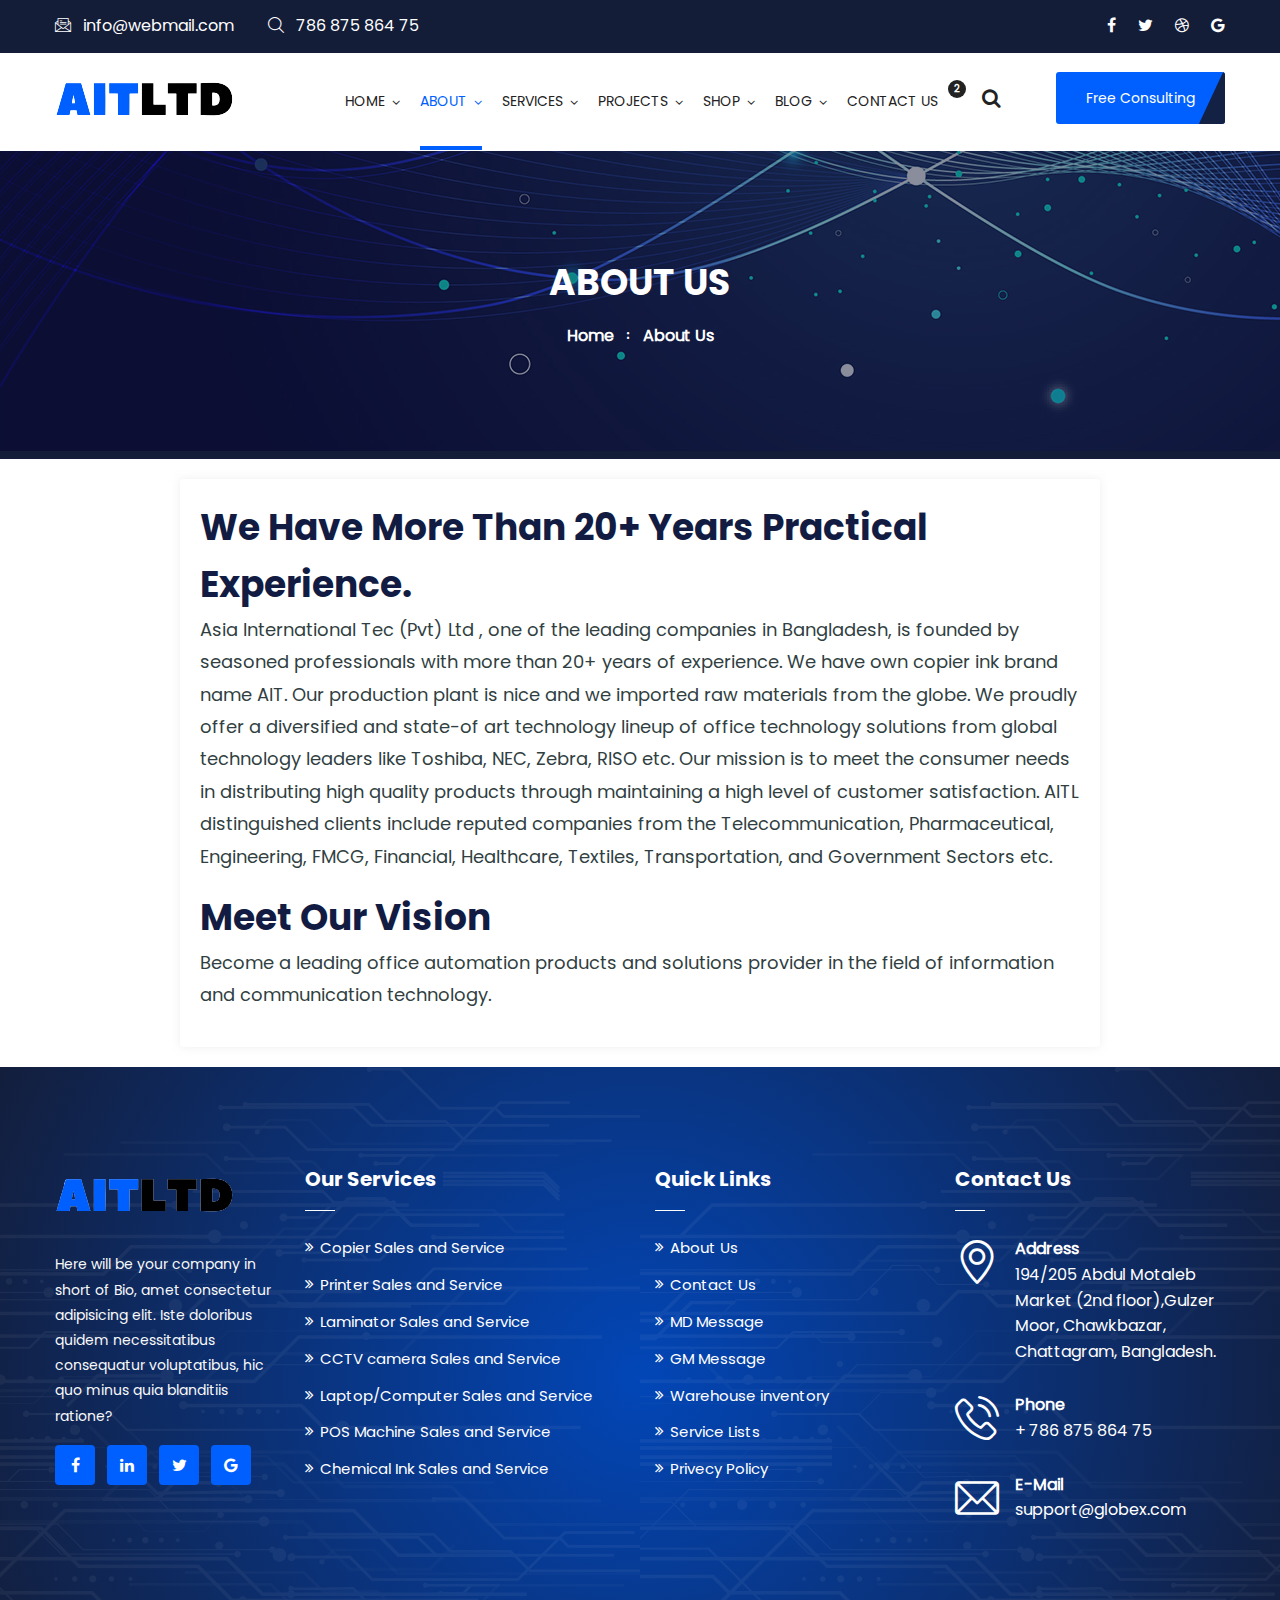
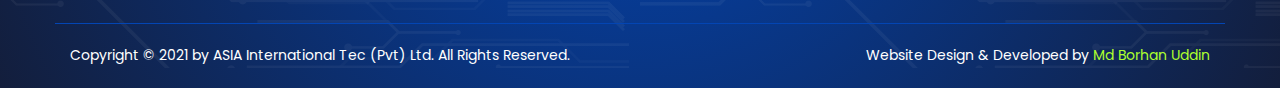
==== about-details.html @ ee3c51fe "starter" ====
<!DOCTYPE html>
<html>
<head>
<meta charset="utf-8">
<title>Globex HTML-5 Template | About Us</title>
<!-- Stylesheets -->
<link href="css/bootstrap.css" rel="stylesheet">
<link href="css/style.css" rel="stylesheet">
<link href="css/responsive.css" rel="stylesheet">
<link rel="stylesheet" href="flaticon/flaticon.css">

<!-- Color Switcher Mockup -->
<link href="css/color-switcher-design.css" rel="stylesheet">

<!-- Color Themes -->
<link id="theme-color-file" href="css/color-themes/default-theme.css" rel="stylesheet">

<link rel="shortcut icon" href="images/favicon.png" type="image/x-icon">
<link rel="icon" href="images/favicon.png" type="image/x-icon">

<!-- Responsive -->
<meta http-equiv="X-UA-Compatible" content="IE=edge">
<meta name="viewport" content="width=device-width, initial-scale=1.0, maximum-scale=1.0, user-scalable=0">

<!--[if lt IE 9]><script src="https://cdnjs.cloudflare.com/ajax/libs/html5shiv/3.7.3/html5shiv.js"></script><![endif]-->
<!--[if lt IE 9]><script src="js/respond.js"></script><![endif]-->
</head>

<body class="hidden-bar-wrapper">

<div class="page-wrapper">
 	
    <!-- Preloader -->
    <div class="preloader"></div>
 	
 	<!-- Main Header-->
    <header class="main-header header-style-one">
    	
		<!-- Header Top -->
        <div class="header-top">
            <div class="auto-container">
                <div class="clearfix">
					<!-- Top Left -->
					<div class="top-left">
						<!-- Info List -->
						<ul class="info-list">
							<li><a href="mailto:info@webmail.com"><span class="icon flaticon-email"></span> info@webmail.com</a></li>
							<li><a href="tel:786-875-864-75"><span class="icon flaticon-telephone"></span> 786 875 864 75</a></li>
						</ul>
					</div>
					
					<!-- Top Right -->
                    <div class="top-right pull-right">
						<!-- Social Box -->
						<ul class="social-box">
							<li><a href="#" class="fa fa-facebook-f"></a></li>
							<li><a href="#" class="fa fa-twitter"></a></li>
							<li><a href="#" class="fa fa-dribbble"></a></li>
							<li><a href="#" class="fa fa-google"></a></li>
						</ul>
                    </div>
					
                </div>
            </div>
        </div>
		
		<!--Header-Upper-->
        <div class="header-upper">
        	<div class="auto-container clearfix">
            	
				<div class="pull-left logo-box">
					<div class="logo"><a href="index.html"><img src="images/logo.png" alt="" title=""></a></div>
				</div>
				
				<div class="nav-outer clearfix">
					<!--Mobile Navigation Toggler-->
					<div class="mobile-nav-toggler"><span class="icon flaticon-menu"></span></div>
					<!-- Main Menu -->
					<nav class="main-menu navbar-expand-md">
						<div class="navbar-header">
							<!-- Toggle Button -->    	
							<button class="navbar-toggler" type="button" data-toggle="collapse" data-target="#navbarSupportedContent" aria-controls="navbarSupportedContent" aria-expanded="false" aria-label="Toggle navigation">
								<span class="icon-bar"></span>
								<span class="icon-bar"></span>
								<span class="icon-bar"></span>
							</button>
						</div>
						
						<div class="navbar-collapse collapse clearfix" id="navbarSupportedContent">
							<ul class="navigation clearfix">
								<li class="dropdown"><a href="#">Home</a>
									<ul>
										<li class="dropdown"><a href="#">Home Pages</a>
											<ul>
												<li><a href="index.html">Home Page 01</a></li>
												<li><a href="index-2.html">Home Page 02</a></li>
												<li><a href="index-3.html">Home Page 03</a></li>
											</ul>
										</li>
										<li class="dropdown"><a href="#">Header styles</a>
											<ul>
												<li><a href="index.html">Header Style 01</a></li>
												<li><a href="index-2.html">Header Style 02</a></li>
												<li><a href="index-3.html">Header Style 03</a></li>
												<li><a href="index-4.html">Header Style 04</a></li>
												<li><a href="index-5.html">Header Style 05</a></li>
												<li><a href="index-6.html">Header Style 06</a></li>
											</ul>
										</li>
									</ul>
								</li>
								<li class="current dropdown"><a href="#">About</a>
									<ul>
										<li><a href="about.html">About Us</a></li>
										<li><a href="faq.html">Faq</a></li>
										<li><a href="price.html">Price</a></li>
										<li><a href="team.html">Team</a></li>
										<li><a href="testimonial.html">Testimonial</a></li>
										<li><a href="comming-soon.html">Comming Soon</a></li>
									</ul>
								</li>
								<li class="dropdown"><a href="#">Services</a>
									<ul>
										<li><a href="services.html">Services</a></li>
										<li><a href="services-detail.html">Services Detail</a></li>
									</ul>
								</li>
								<li class="dropdown"><a href="#">Projects</a>
									<ul>
										<li><a href="projects.html">Projects</a></li>
										<li><a href="projects-detail.html">Projects Detail</a></li>
									</ul>
								</li>
								<li class="dropdown"><a href="#">Shop</a>
									<ul>
										<li><a href="shop.html">Our Products</a></li>
										<li><a href="shop-single.html">Product Single</a></li>
										<li><a href="shopping-cart.html">Shopping Cart</a></li>
										<li><a href="checkout.html">Checkout</a></li>
										<li><a href="account.html">Account</a></li>
									</ul>
								</li>
								<li class="dropdown"><a href="#">Blog</a>
									<ul>
										<li><a href="blog.html">Our Blog</a></li>
										<li><a href="blog-classic.html">Blog Classic</a></li>
										<li><a href="news-detail.html">Blog Single</a></li>
										<li><a href="not-found.html">Not Found</a></li>
									</ul>
								</li>
								<li><a href="contact.html">Contact us</a></li>
							</ul>
						</div>
					</nav>
					
					<!-- Main Menu End-->
					<div class="outer-box clearfix">
					
						<!-- Cart Box -->
						<div class="cart-box">
							<div class="dropdown">
								<button class="cart-box-btn dropdown-toggle" type="button" id="dropdownMenu1" data-toggle="dropdown" aria-haspopup="true" aria-expanded="false"><span class="flaticon-shopping-bag-1"></span><span class="total-cart">2</span></button>
								<div class="dropdown-menu pull-right cart-panel" aria-labelledby="dropdownMenu1">

									<div class="cart-product">
										<div class="inner">
											<div class="cross-icon"><span class="icon fa fa-remove"></span></div>
											<div class="image"><img src="images/resource/post-thumb-1.jpg" alt="" /></div>
											<h3><a href="shop-single.html">Flying Ninja</a></h3>
											<div class="quantity-text">Quantity 1</div>
											<div class="price">$99.00</div>
										</div>
									</div>
									<div class="cart-product">
										<div class="inner">
											<div class="cross-icon"><span class="icon fa fa-remove"></span></div>
											<div class="image"><img src="images/resource/post-thumb-2.jpg" alt="" /></div>
											<h3><a href="shop-single.html">Patient Ninja</a></h3>
											<div class="quantity-text">Quantity 1</div>
											<div class="price">$99.00</div>
										</div>
									</div>
									<div class="cart-total">Sub Total: <span>$198</span></div>
									<ul class="btns-boxed">
										<li><a href="shoping-cart.html">View Cart</a></li>
										<li><a href="checkout.html">CheckOut</a></li>
									</ul>

								</div>
							</div>
						</div>
						
						<!-- Search Btn -->
						<div class="search-box-btn search-box-outer"><span class="icon fa fa-search"></span></div>
						
						<!-- Nav Btn -->
						<div class="nav-btn navSidebar-button"><span class="icon flaticon-menu-2"></span></div>
						
						<!-- Quote Btn -->
						<div class="btn-box">
							<a href="contact.html" class="theme-btn btn-style-one"><span class="txt">Free Consulting</span></a>
						</div>
							
					</div>
				</div>
				
            </div>
        </div>
        <!--End Header Upper-->
        
		<!-- Sticky Header  -->
        <div class="sticky-header">
            <div class="auto-container clearfix">
                <!--Logo-->
                <div class="logo pull-left">
                    <a href="index.html" title=""><img src="images/logo-small.png" alt="" title=""></a>
                </div>
                <!--Right Col-->
                <div class="pull-right">
                    <!-- Main Menu -->
                    <nav class="main-menu">
                        <!--Keep This Empty / Menu will come through Javascript-->
                    </nav><!-- Main Menu End-->
					
					<!-- Main Menu End-->
					<div class="outer-box clearfix">
					
						<!-- Cart Box -->
						<div class="cart-box">
							<div class="dropdown">
								<button class="cart-box-btn dropdown-toggle" type="button" id="dropdownMenu2" data-toggle="dropdown" aria-haspopup="true" aria-expanded="false"><span class="flaticon-shopping-bag-1"></span><span class="total-cart">2</span></button>
								<div class="dropdown-menu pull-right cart-panel" aria-labelledby="dropdownMenu2">

									<div class="cart-product">
										<div class="inner">
											<div class="cross-icon"><span class="icon fa fa-remove"></span></div>
											<div class="image"><img src="images/resource/post-thumb-1.jpg" alt="" /></div>
											<h3><a href="shop-single.html">Flying Ninja</a></h3>
											<div class="quantity-text">Quantity 1</div>
											<div class="price">$99.00</div>
										</div>
									</div>
									<div class="cart-product">
										<div class="inner">
											<div class="cross-icon"><span class="icon fa fa-remove"></span></div>
											<div class="image"><img src="images/resource/post-thumb-2.jpg" alt="" /></div>
											<h3><a href="shop-single.html">Patient Ninja</a></h3>
											<div class="quantity-text">Quantity 1</div>
											<div class="price">$99.00</div>
										</div>
									</div>
									<div class="cart-total">Sub Total: <span>$198</span></div>
									<ul class="btns-boxed">
										<li><a href="shoping-cart.html">View Cart</a></li>
										<li><a href="checkout.html">CheckOut</a></li>
									</ul>

								</div>
							</div>
						</div>
						
						<!-- Search Btn -->
						<div class="search-box-btn search-box-outer"><span class="icon fa fa-search"></span></div>
						
						<!-- Nav Btn -->
						<div class="nav-btn navSidebar-button"><span class="icon flaticon-menu"></span></div>
						
					</div>
					
                </div>
            </div>
        </div><!-- End Sticky Menu -->
    
		<!-- Mobile Menu  -->
        <div class="mobile-menu">
            <div class="menu-backdrop"></div>
            <div class="close-btn"><span class="icon flaticon-multiply"></span></div>
            
            <nav class="menu-box">
                <div class="nav-logo"><a href="index.html"><img src="images/logo.png" alt="" title=""></a></div>
                <div class="menu-outer"><!--Here Menu Will Come Automatically Via Javascript / Same Menu as in Header--></div>
            </nav>
        </div><!-- End Mobile Menu -->
	
    </header>
    <!-- End Main Header -->
	
	
	<!--Page Title-->
    <section class="page-title">
		<div class="pattern-layer-one" style="background-image: url(images/background/pattern-16.png)"></div>
    	<div class="auto-container">
			<h2>About us</h2>
			<ul class="page-breadcrumb">
				<li><a href="index.html">home</a></li>
				<li>About us</li>
			</ul>
        </div>
    </section>
    <!--End Page Title-->

    <!-- Page body area -->
    <section class="page-body-section">
        <div class="container">
            <div class="row">
                <div class="col-md-10 mx-auto">
                    <div class="page-body-wrapper">
                        <h2>We Have More Than 20+ Years Practical Experience.</h2>
						<p>
							Asia International Tec (Pvt) Ltd , one of the leading companies in Bangladesh, is founded by seasoned professionals with more than 20+ years of experience.

							We have own copier ink brand name AIT.  Our production plant is nice and we imported raw materials from the globe. 

							We proudly offer a diversified and state-of art technology lineup of office technology solutions from global technology leaders like Toshiba, NEC, Zebra, RISO etc. 

							Our mission is to meet the consumer needs in distributing high quality products through maintaining a high level of customer satisfaction.

							AITL distinguished clients include reputed companies from the Telecommunication, Pharmaceutical, Engineering, FMCG, Financial, Healthcare, Textiles, Transportation, and Government Sectors etc.
						</p>

						<h2>Meet Our Vision</h2>
						<p>
							Become a leading office automation products and solutions provider in the field of information and communication technology.
						</p>

                    </div>
                </div>
            </div>
        </div>
    </section>

		
	<!-- Main Footer -->
    <footer class="main-footer">
		<div class="pattern-layer-one" style="background-image: url(images/background/pattern-7.png)"></div>
		<div class="pattern-layer-two" style="background-image: url(images/background/pattern-8.png)"></div>
		<!--Waves end-->
    	<div class="auto-container">
        	<!--Widgets Section-->
            <div class="widgets-section">
            	<div class="row clearfix">
                	
                    <!-- Column -->
                    <div class="big-column col-lg-6 col-md-12 col-sm-12">
						<div class="row clearfix">
						
                        	<!-- Footer Column -->
                            <div class="footer-column col-lg-5 col-md-6 col-sm-12">
                                <div class="footer-widget logo-widget">
									<div class="logo">
										<a href="index.html"><img src="images/logo.png" alt="" /></a>
									</div>

									<p class="text-light">Here will be your company in short of Bio, amet consectetur adipisicing elit. Iste doloribus quidem necessitatibus consequatur voluptatibus, hic quo minus quia blanditiis ratione?</p>

									<ul class="social-box">
										<li><a href="#" class="fa fa-facebook-f"></a></li>
										<li><a href="#" class="fa fa-linkedin"></a></li>
										<li><a href="#" class="fa fa-twitter"></a></li>
										<li><a href="#" class="fa fa-google"></a></li>
									</ul>
								</div>
							</div>
							
							<!-- Footer Column -->
                            <div class="footer-column col-lg-7 col-md-7 col-sm-12">
                                <div class="footer-widget links-widget">
									<h5>Our Services</h5>
									<ul class="list-link">
										<li><a href="">Copier Sales and Service</a></li>
										<li><a href="">Printer Sales and Service</a></li>
										<li><a href="">Laminator Sales and Service</a></li>
										<li><a href="">CCTV camera Sales and Service</a></li>
										<li><a href="">Laptop/Computer Sales and Service</a></li>
										<li><a href="">POS Machine Sales and Service</a></li>
										<li><a href="">Chemical Ink Sales and Service</a></li>
									</ul>
								</div>
							</div>
							
						</div>
					</div>
					
					<!-- Column -->
                    <div class="big-column col-lg-6 col-md-12 col-sm-12">
						<div class="row clearfix">
							
							<!-- Footer Column -->
							<div class="footer-column col-lg-6 col-md-6 col-sm-12">
								<div class="footer-widget news-widget">
									<h5>Quick Links</h5>
									<ul class="list-link">
										<li><a href="">About Us</a></li>
										<li><a href="">Contact Us</a></li>
										<li><a href="">MD Message</a></li>
										<li><a href="">GM Message</a></li>
										<li><a href="">Warehouse inventory</a></li>
										<li><a href="">Service Lists</a></li>
										<li><a href="">Privecy Policy</a></li>
									</ul>
								</div>
							</div>
							
							<!-- Footer Column -->
							<div class="footer-column col-lg-6 col-md-6 col-sm-12">
								<div class="footer-widget contact-widget">
									<h5>Contact Us</h5>
									<ul>
										<li>
											<span class="icon flaticon-placeholder"></span>
											<strong>Address</strong>
											194/205 Abdul Motaleb Market (2nd floor),Gulzer Moor, Chawkbazar, Chattagram, Bangladesh.
										</li>
										<li>
											<span class="icon flaticon-phone-call"></span>
											<strong>Phone</strong>
											<a href="tel:+786-875-864-75">+ 786 875 864 75</a>
										</li>
										<li>
											<span class="icon flaticon-email-1"></span>
											<strong>E-Mail</strong>
											<a href="mailto:support@globex.com">support@globex.com</a>
										</li>
									</ul>
								</div>
							</div>
							
						</div>
					</div>
					
				</div>
			</div>
			
			<!-- Footer Bottom -->
			<div class="footer-bottom">
				<div class="auto-container">
					<div class="row clearfix">
						<!-- Column -->
						<div class="column col-lg-6 col-md-12 col-sm-12">
							<div class="copyright">Copyright &copy; 2021 by ASIA International Tec (Pvt) Ltd. All Rights Reserved.</div>
						</div>
						<!-- Column -->
						<div class="column col-lg-6 col-md-12 col-sm-12">
							<div class="sitecradit">Website Design & Developed by <a href="https://facebook.com/borhan365?">Md Borhan Uddin</a></div>
						</div>
					</div>
				</div>
			</div>
			
		</div>
	</footer>
	
	
</div>
<!--End pagewrapper-->

<!-- Search Popup -->
<div class="search-popup">
	<button class="close-search style-two"><span class="flaticon-multiply"></span></button>
	<button class="close-search"><i class="fa fa-times" aria-hidden="true"></i></button>
	<form method="post" action="blog.html">
		<div class="form-group">
			<input type="search" name="search-field" value="" placeholder="Search Here" required="">
			<button type="submit"><i class="fa fa-search"></i></button>
		</div>
	</form>
</div>
<!-- End Header Search -->

<!--Scroll to top-->
<div class="scroll-to-top scroll-to-target" data-target="html"><span class="fa fa-arrow-up"></span></div>

<script src="js/jquery.js"></script>
<script src="js/popper.min.js"></script>
<script src="js/bootstrap.min.js"></script>
<script src="js/jquery.mCustomScrollbar.concat.min.js"></script>
<script src="js/jquery.fancybox.js"></script>
<script src="js/appear.js"></script>
<script src="js/parallax.min.js"></script>
<script src="js/tilt.jquery.min.js"></script>
<script src="js/jquery.paroller.min.js"></script>
<script src="js/owl.js"></script>
<script src="js/wow.js"></script>
<script src="js/nav-tool.js"></script>
<script src="js/jquery-ui.js"></script>
<script src="js/script.js"></script>
<script src="js/color-settings.js"></script>

</body>
</html>
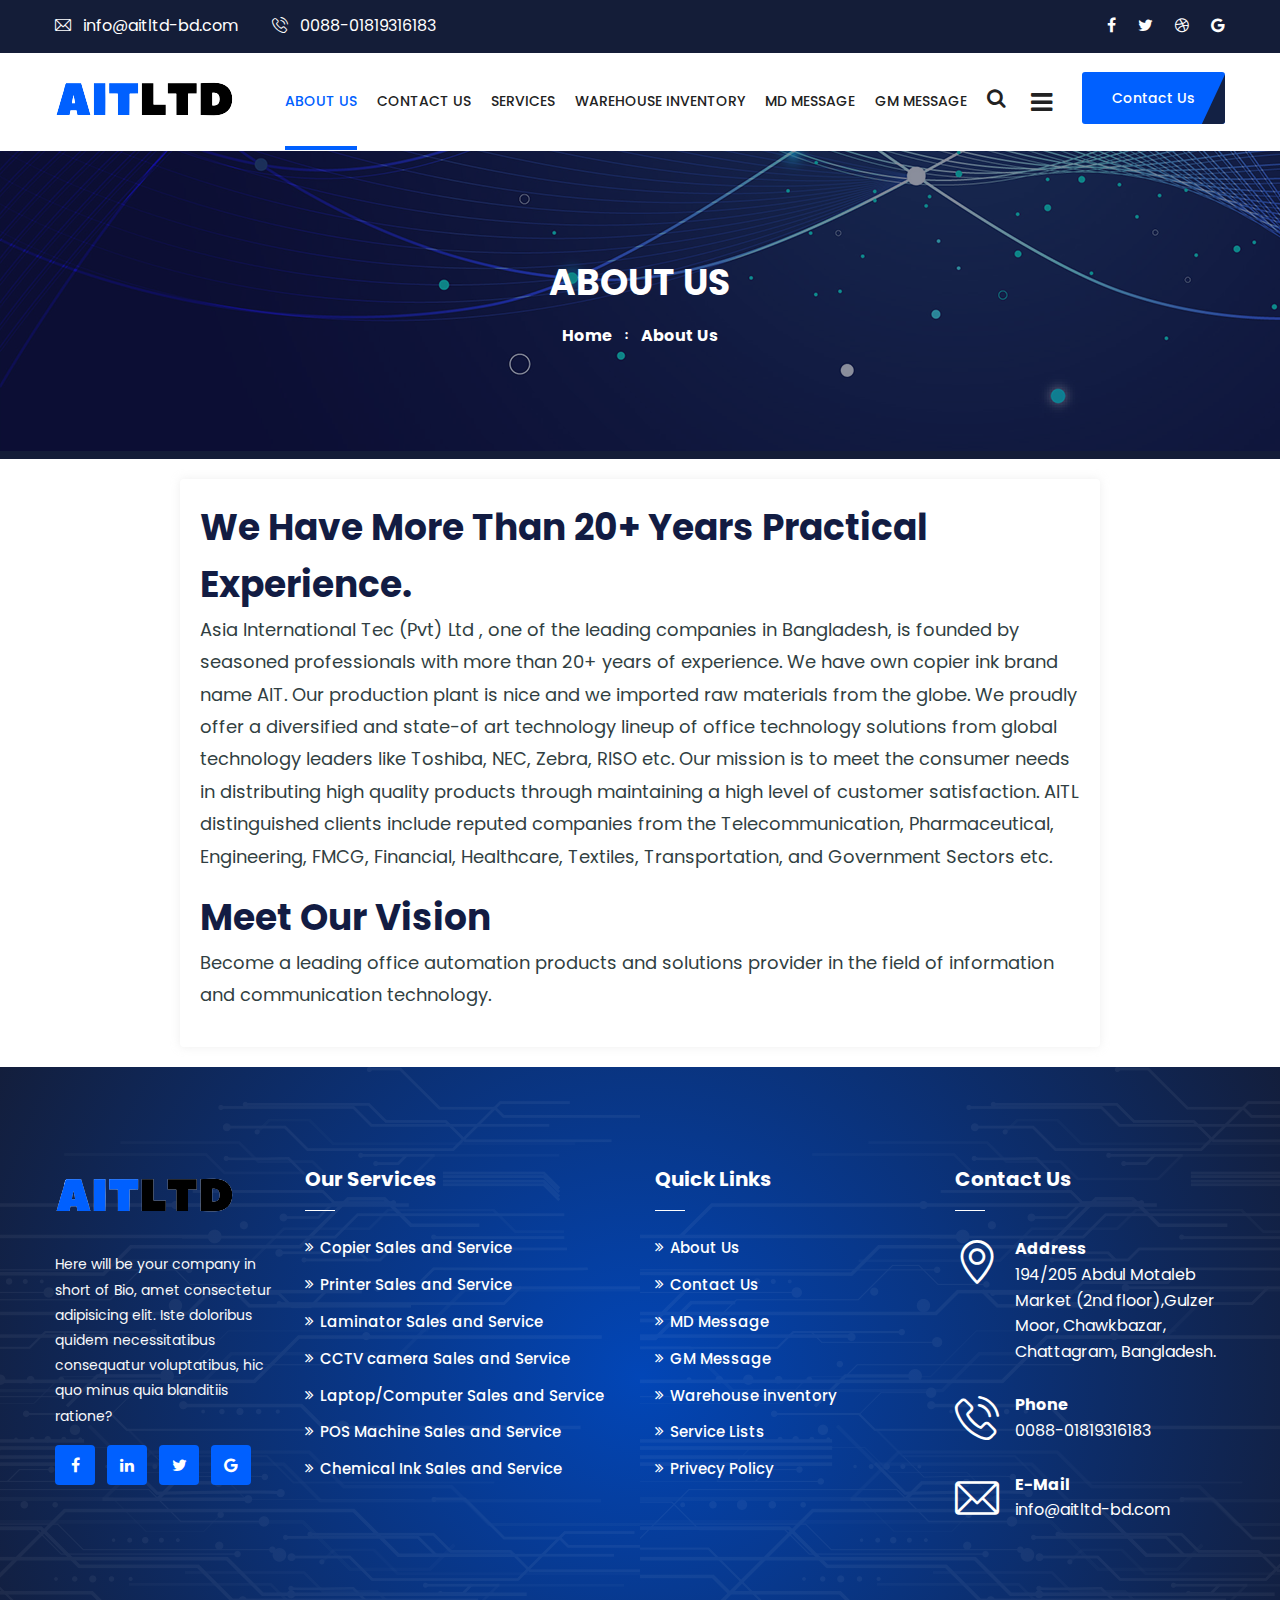
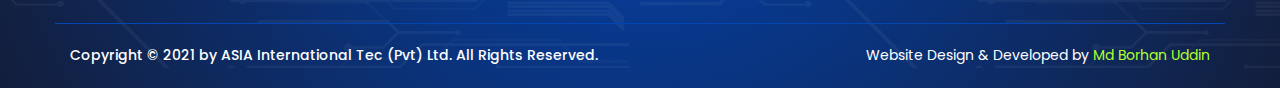
==== commit d756b809: "change header and footer data" ====
--- a/about-details.html
+++ b/about-details.html
@@ -3,15 +3,22 @@
 <html>
 <head>
 <meta charset="utf-8">
-<title>Globex HTML-5 Template | About Us</title>
+<title>ASIA International Tec (Pvt) Ltd</title>
 <!-- Stylesheets -->
 <link href="css/bootstrap.css" rel="stylesheet">
 <link href="css/style.css" rel="stylesheet">
 <link href="css/responsive.css" rel="stylesheet">
+
 <link rel="stylesheet" href="flaticon/flaticon.css">
+
+<link rel="preconnect" href="https://fonts.gstatic.com">
+<link href="https://fonts.googleapis.com/css2?family=Poppins:wght@200;300;400;500;600;700;800&display=swap" rel="stylesheet">
 
 <!-- Color Switcher Mockup -->
 <link href="css/color-switcher-design.css" rel="stylesheet">
+
+<!-- icon -->
+<!-- <link rel="stylesheet" href="css/all.min.css"> -->
 
 <!-- Color Themes -->
 <link id="theme-color-file" href="css/color-themes/default-theme.css" rel="stylesheet">
@@ -45,8 +52,8 @@
 					<div class="top-left">
 						<!-- Info List -->
 						<ul class="info-list">
-							<li><a href="mailto:info@webmail.com"><span class="icon flaticon-email"></span> info@webmail.com</a></li>
-							<li><a href="tel:786-875-864-75"><span class="icon flaticon-telephone"></span> 786 875 864 75</a></li>
+							<li><a href="mailto:info@aitltd-bd.com"><span class="icon flaticon-email-1"></span> info@aitltd-bd.com</a></li>
+							<li><a href="tel:0088-01819316183"><span class="icon flaticon-phone-call"></span> 0088-01819316183</a></li>
 						</ul>
 					</div>
 					
@@ -67,7 +74,8 @@
 		
 		<!--Header-Upper-->
         <div class="header-upper">
-        	<div class="auto-container clearfix">
+        	<div class="auto-container clearfix mobileStyle">
+
             	
 				<div class="pull-left logo-box">
 					<div class="logo"><a href="index.html"><img src="images/logo.png" alt="" title=""></a></div>
@@ -75,7 +83,9 @@
 				
 				<div class="nav-outer clearfix">
 					<!--Mobile Navigation Toggler-->
-					<div class="mobile-nav-toggler"><span class="icon flaticon-menu"></span></div>
+					<div class="mobile-nav-toggler">
+						<img src="images/icons/menu.svg" alt="">
+					</div>
 					<!-- Main Menu -->
 					<nav class="main-menu navbar-expand-md">
 						<div class="navbar-header">
@@ -89,117 +99,32 @@
 						
 						<div class="navbar-collapse collapse clearfix" id="navbarSupportedContent">
 							<ul class="navigation clearfix">
-								<li class="dropdown"><a href="#">Home</a>
-									<ul>
-										<li class="dropdown"><a href="#">Home Pages</a>
-											<ul>
-												<li><a href="index.html">Home Page 01</a></li>
-												<li><a href="index-2.html">Home Page 02</a></li>
-												<li><a href="index-3.html">Home Page 03</a></li>
-											</ul>
-										</li>
-										<li class="dropdown"><a href="#">Header styles</a>
-											<ul>
-												<li><a href="index.html">Header Style 01</a></li>
-												<li><a href="index-2.html">Header Style 02</a></li>
-												<li><a href="index-3.html">Header Style 03</a></li>
-												<li><a href="index-4.html">Header Style 04</a></li>
-												<li><a href="index-5.html">Header Style 05</a></li>
-												<li><a href="index-6.html">Header Style 06</a></li>
-											</ul>
-										</li>
-									</ul>
+								<li class="current "><a href="about.html">About Us</a>
 								</li>
-								<li class="current dropdown"><a href="#">About</a>
-									<ul>
-										<li><a href="about.html">About Us</a></li>
-										<li><a href="faq.html">Faq</a></li>
-										<li><a href="price.html">Price</a></li>
-										<li><a href="team.html">Team</a></li>
-										<li><a href="testimonial.html">Testimonial</a></li>
-										<li><a href="comming-soon.html">Comming Soon</a></li>
-									</ul>
+								<li class=""><a href="contact.html">Contact Us</a>
 								</li>
-								<li class="dropdown"><a href="#">Services</a>
-									<ul>
-										<li><a href="services.html">Services</a></li>
-										<li><a href="services-detail.html">Services Detail</a></li>
-									</ul>
+								<li class=""><a href="services.html">Services</a>
 								</li>
-								<li class="dropdown"><a href="#">Projects</a>
-									<ul>
-										<li><a href="projects.html">Projects</a></li>
-										<li><a href="projects-detail.html">Projects Detail</a></li>
-									</ul>
+								<li class=""><a href="inventory.html">Warehouse inventory</a>
 								</li>
-								<li class="dropdown"><a href="#">Shop</a>
-									<ul>
-										<li><a href="shop.html">Our Products</a></li>
-										<li><a href="shop-single.html">Product Single</a></li>
-										<li><a href="shopping-cart.html">Shopping Cart</a></li>
-										<li><a href="checkout.html">Checkout</a></li>
-										<li><a href="account.html">Account</a></li>
-									</ul>
-								</li>
-								<li class="dropdown"><a href="#">Blog</a>
-									<ul>
-										<li><a href="blog.html">Our Blog</a></li>
-										<li><a href="blog-classic.html">Blog Classic</a></li>
-										<li><a href="news-detail.html">Blog Single</a></li>
-										<li><a href="not-found.html">Not Found</a></li>
-									</ul>
-								</li>
-								<li><a href="contact.html">Contact us</a></li>
+								<li><a href="md-message.html">MD Message</a></li>
+								<li><a href="gm-message.html">GM Message</a></li>
 							</ul>
 						</div>
 					</nav>
 					
 					<!-- Main Menu End-->
-					<div class="outer-box clearfix">
-					
-						<!-- Cart Box -->
-						<div class="cart-box">
-							<div class="dropdown">
-								<button class="cart-box-btn dropdown-toggle" type="button" id="dropdownMenu1" data-toggle="dropdown" aria-haspopup="true" aria-expanded="false"><span class="flaticon-shopping-bag-1"></span><span class="total-cart">2</span></button>
-								<div class="dropdown-menu pull-right cart-panel" aria-labelledby="dropdownMenu1">
-
-									<div class="cart-product">
-										<div class="inner">
-											<div class="cross-icon"><span class="icon fa fa-remove"></span></div>
-											<div class="image"><img src="images/resource/post-thumb-1.jpg" alt="" /></div>
-											<h3><a href="shop-single.html">Flying Ninja</a></h3>
-											<div class="quantity-text">Quantity 1</div>
-											<div class="price">$99.00</div>
-										</div>
-									</div>
-									<div class="cart-product">
-										<div class="inner">
-											<div class="cross-icon"><span class="icon fa fa-remove"></span></div>
-											<div class="image"><img src="images/resource/post-thumb-2.jpg" alt="" /></div>
-											<h3><a href="shop-single.html">Patient Ninja</a></h3>
-											<div class="quantity-text">Quantity 1</div>
-											<div class="price">$99.00</div>
-										</div>
-									</div>
-									<div class="cart-total">Sub Total: <span>$198</span></div>
-									<ul class="btns-boxed">
-										<li><a href="shoping-cart.html">View Cart</a></li>
-										<li><a href="checkout.html">CheckOut</a></li>
-									</ul>
-
-								</div>
-							</div>
-						</div>
+					<div class="outer-box clearfix mobileHide">
 						
 						<!-- Search Btn -->
 						<div class="search-box-btn search-box-outer"><span class="icon fa fa-search"></span></div>
 						
 						<!-- Nav Btn -->
-						<div class="nav-btn navSidebar-button"><span class="icon flaticon-menu-2"></span></div>
+						<div class="nav-btn navSidebar-button"><i class="fa fa-bars" aria-hidden="true"></i></div>
 						
 						<!-- Quote Btn -->
 						<div class="btn-box">
-							<a href="contact.html" class="theme-btn btn-style-one"><span class="txt">Free Consulting</span></a>
+							<a href="contact.html" class="theme-btn btn-style-one"><span class="txt">Contact Us</span></a>
 						</div>
 							
 					</div>
@@ -211,10 +136,10 @@
         
 		<!-- Sticky Header  -->
         <div class="sticky-header">
-            <div class="auto-container clearfix">
+            <div class="auto-container clearfix mobileStyle mobileHide">
                 <!--Logo-->
                 <div class="logo pull-left">
-                    <a href="index.html" title=""><img src="images/logo-small.png" alt="" title=""></a>
+                    <a href="index.html" title=""><img src="images/logo.png" alt="" title=""></a>
                 </div>
                 <!--Right Col-->
                 <div class="pull-right">
@@ -223,50 +148,11 @@
                         <!--Keep This Empty / Menu will come through Javascript-->
                     </nav><!-- Main Menu End-->
 					
+					<div class="rightNavbar desktopHide">
+						<img src="images/icons/menu.svg" alt="">
+					</div>
 					<!-- Main Menu End-->
-					<div class="outer-box clearfix">
-					
-						<!-- Cart Box -->
-						<div class="cart-box">
-							<div class="dropdown">
-								<button class="cart-box-btn dropdown-toggle" type="button" id="dropdownMenu2" data-toggle="dropdown" aria-haspopup="true" aria-expanded="false"><span class="flaticon-shopping-bag-1"></span><span class="total-cart">2</span></button>
-								<div class="dropdown-menu pull-right cart-panel" aria-labelledby="dropdownMenu2">
-
-									<div class="cart-product">
-										<div class="inner">
-											<div class="cross-icon"><span class="icon fa fa-remove"></span></div>
-											<div class="image"><img src="images/resource/post-thumb-1.jpg" alt="" /></div>
-											<h3><a href="shop-single.html">Flying Ninja</a></h3>
-											<div class="quantity-text">Quantity 1</div>
-											<div class="price">$99.00</div>
-										</div>
-									</div>
-									<div class="cart-product">
-										<div class="inner">
-											<div class="cross-icon"><span class="icon fa fa-remove"></span></div>
-											<div class="image"><img src="images/resource/post-thumb-2.jpg" alt="" /></div>
-											<h3><a href="shop-single.html">Patient Ninja</a></h3>
-											<div class="quantity-text">Quantity 1</div>
-											<div class="price">$99.00</div>
-										</div>
-									</div>
-									<div class="cart-total">Sub Total: <span>$198</span></div>
-									<ul class="btns-boxed">
-										<li><a href="shoping-cart.html">View Cart</a></li>
-										<li><a href="checkout.html">CheckOut</a></li>
-									</ul>
-
-								</div>
-							</div>
-						</div>
-						
-						<!-- Search Btn -->
-						<div class="search-box-btn search-box-outer"><span class="icon fa fa-search"></span></div>
-						
-						<!-- Nav Btn -->
-						<div class="nav-btn navSidebar-button"><span class="icon flaticon-menu"></span></div>
-						
-					</div>
+					
 					
                 </div>
             </div>
@@ -275,7 +161,7 @@
 		<!-- Mobile Menu  -->
         <div class="mobile-menu">
             <div class="menu-backdrop"></div>
-            <div class="close-btn"><span class="icon flaticon-multiply"></span></div>
+            <div class="close-btn"><span class="fa fa-times"></span></div>
             
             <nav class="menu-box">
                 <div class="nav-logo"><a href="index.html"><img src="images/logo.png" alt="" title=""></a></div>
@@ -285,6 +171,55 @@
 	
     </header>
     <!-- End Main Header -->
+	
+	<!-- Sidebar Cart Item -->
+	<div class="xs-sidebar-group info-group">
+		<div class="xs-overlay xs-bg-black"></div>
+		<div class="xs-sidebar-widget">
+			<div class="sidebar-widget-container">
+				<div class="widget-heading">
+					<a href="#" class="close-side-widget">
+						X
+					</a>
+				</div>
+				<div class="sidebar-textwidget">
+					
+					<!-- Sidebar Info Content -->
+					<div class="sidebar-info-contents">
+						<div class="content-inner">
+							<div class="logo">
+								<a href="index.html"><img src="images/logo-2.png" alt="" /></a>
+							</div>
+							<div class="content-box">
+								<h2>About Us</h2>
+								<p class="text">ASIA International Tec (Pvt) Ltd here will be company short bio. filler text goes something like this: If you use real content in the Consulting Process, anytime you reach a review point you’ll end up reviewing and negotiating the content itself and not the design.</p>
+								<a href="#" class="theme-btn btn-style-two"><span class="txt">Learn more</span></a>
+							</div>
+							<div class="contact-info">
+								<h2>Contact Info</h2>
+								<ul class="list-style-one">
+									<li><span class="icon fa fa-location-arrow"></span>194/205 Abdul Motaleb Market (2nd floor),Gulzer Moor, Chawkbazar, Chattagram, Bangladesh.</li>
+									<li><span class="icon fa fa-phone"></span>0088-01819316183</li>
+									<li><span class="icon fa fa-envelope"></span>info@aitltd-bd.com</li>
+									<li><span class="icon fa fa-clock-o"></span>Week Days: 09.00 to 18.00 Sunday: Closed</li>
+								</ul>
+							</div>
+							<!-- Social Box -->
+							<ul class="social-box">
+								<li class="facebook"><a href="#" class="fa fa-facebook-f"></a></li>
+								<li class="twitter"><a href="#" class="fa fa-twitter"></a></li>
+								<li class="linkedin"><a href="#" class="fa fa-linkedin"></a></li>
+								<li class="instagram"><a href="#" class="fa fa-instagram"></a></li>
+								<li class="youtube"><a href="#" class="fa fa-youtube"></a></li>
+							</ul>
+						</div>
+					</div>
+					
+				</div>
+			</div>
+		</div>
+	</div>
+	<!-- END sidebar widget item -->
 	
 	
 	<!--Page Title-->
@@ -330,7 +265,7 @@
         </div>
     </section>
 
-		
+	
 	<!-- Main Footer -->
     <footer class="main-footer">
 		<div class="pattern-layer-one" style="background-image: url(images/background/pattern-7.png)"></div>
@@ -415,12 +350,12 @@
 										<li>
 											<span class="icon flaticon-phone-call"></span>
 											<strong>Phone</strong>
-											<a href="tel:+786-875-864-75">+ 786 875 864 75</a>
+											<a href="tel:+786-875-864-75">0088-01819316183</a>
 										</li>
 										<li>
 											<span class="icon flaticon-email-1"></span>
 											<strong>E-Mail</strong>
-											<a href="mailto:support@globex.com">support@globex.com</a>
+											<a href="mailto:support@globex.com">info@aitltd-bd.com</a>
 										</li>
 									</ul>
 								</div>
--- a/css/style.css
+++ b/css/style.css
@@ -6629,6 +6629,7 @@
 .sitecradit {
 	color: white; 
 	float: right;
+	
 }
 .sitecradit a {
 	color: greenyellow;
--- a/css/responsive.css
+++ b/css/responsive.css
@@ -1236,6 +1236,9 @@
 		overflow: visible;
 		background: #fff;
 	}
+	.sitecradit {
+		text-align: center;
+	}
 	
 }
 
--- a/css/all.min.css
+++ b/css/all.min.css
@@ -0,0 +1,5 @@
+/*!
+ * Font Awesome Free 5.15.2 by @fontawesome - https://fontawesome.com
+ * License - https://fontawesome.com/license/free (Icons: CC BY 4.0, Fonts: SIL OFL 1.1, Code: MIT License)
+ */
+.fa,.fab,.fad,.fal,.far,.fas{-moz-osx-font-smoothing:grayscale;-webkit-font-smoothing:antialiased;display:inline-block;font-style:normal;font-variant:normal;text-rendering:auto;line-height:1}.fa-lg{font-size:1.33333em;line-height:.75em;vertical-align:-.0667em}.fa-xs{font-size:.75em}.fa-sm{font-size:.875em}.fa-1x{font-size:1em}.fa-2x{font-size:2em}.fa-3x{font-size:3em}.fa-4x{font-size:4em}.fa-5x{font-size:5em}.fa-6x{font-size:6em}.fa-7x{font-size:7em}.fa-8x{font-size:8em}.fa-9x{font-size:9em}.fa-10x{font-size:10em}.fa-fw{text-align:center;width:1.25em}.fa-ul{list-style-type:none;margin-left:2.5em;padding-left:0}.fa-ul>li{position:relative}.fa-li{left:-2em;position:absolute;text-align:center;width:2em;line-height:inherit}.fa-border{border:.08em solid #eee;border-radius:.1em;padding:.2em .25em .15em}.fa-pull-left{float:left}.fa-pull-right{float:right}.fa.fa-pull-left,.fab.fa-pull-left,.fal.fa-pull-left,.far.fa-pull-left,.fas.fa-pull-left{margin-right:.3em}.fa.fa-pull-right,.fab.fa-pull-right,.fal.fa-pull-right,.far.fa-pull-right,.fas.fa-pull-right{margin-left:.3em}.fa-spin{-webkit-animation:fa-spin 2s linear infinite;animation:fa-spin 2s linear infinite}.fa-pulse{-webkit-animation:fa-spin 1s steps(8) infinite;animation:fa-spin 1s steps(8) infinite}@-webkit-keyframes fa-spin{0%{-webkit-transform:rotate(0deg);transform:rotate(0deg)}to{-webkit-transform:rotate(1turn);transform:rotate(1turn)}}@keyframes fa-spin{0%{-webkit-transform:rotate(0deg);transform:rotate(0deg)}to{-webkit-transform:rotate(1turn);transform:rotate(1turn)}}.fa-rotate-90{-ms-filter:"progid:DXImageTransform.Microsoft.BasicImage(rotation=1)";-webkit-transform:rotate(90deg);transform:rotate(90deg)}.fa-rotate-180{-ms-filter:"progid:DXImageTransform.Microsoft.BasicImage(rotation=2)";-webkit-transform:rotate(180deg);transform:rotate(180deg)}.fa-rotate-270{-ms-filter:"progid:DXImageTransform.Microsoft.BasicImage(rotation=3)";-webkit-transform:rotate(270deg);transform:rotate(270deg)}.fa-flip-horizontal{-ms-filter:"progid:DXImageTransform.Microsoft.BasicImage(rotation=0, mirror=1)";-webkit-transform:scaleX(-1);transform:scaleX(-1)}.fa-flip-vertical{-webkit-transform:scaleY(-1);transform:scaleY(-1)}.fa-flip-both,.fa-flip-horizontal.fa-flip-vertical,.fa-flip-vertical{-ms-filter:"progid:DXImageTransform.Microsoft.BasicImage(rotation=2, mirror=1)"}.fa-flip-both,.fa-flip-horizontal.fa-flip-vertical{-webkit-transform:scale(-1);transform:scale(-1)}:root .fa-flip-both,:root .fa-flip-horizontal,:root .fa-flip-vertical,:root .fa-rotate-90,:root .fa-rotate-180,:root .fa-rotate-270{-webkit-filter:none;filter:none}.fa-stack{display:inline-block;height:2em;line-height:2em;position:relative;vertical-align:middle;width:2.5em}.fa-stack-1x,.fa-stack-2x{left:0;position:absolute;text-align:center;width:100%}.fa-stack-1x{line-height:inherit}.fa-stack-2x{font-size:2em}.fa-inverse{color:#fff}.fa-500px:before{content:"\f26e"}.fa-accessible-icon:before{content:"\f368"}.fa-accusoft:before{content:"\f369"}.fa-acquisitions-incorporated:before{content:"\f6af"}.fa-ad:before{content:"\f641"}.fa-address-book:before{content:"\f2b9"}.fa-address-card:before{content:"\f2bb"}.fa-adjust:before{content:"\f042"}.fa-adn:before{content:"\f170"}.fa-adversal:before{content:"\f36a"}.fa-affiliatetheme:before{content:"\f36b"}.fa-air-freshener:before{content:"\f5d0"}.fa-airbnb:before{content:"\f834"}.fa-algolia:before{content:"\f36c"}.fa-align-center:before{content:"\f037"}.fa-align-justify:before{content:"\f039"}.fa-align-left:before{content:"\f036"}.fa-align-right:before{content:"\f038"}.fa-alipay:before{content:"\f642"}.fa-allergies:before{content:"\f461"}.fa-amazon:before{content:"\f270"}.fa-amazon-pay:before{content:"\f42c"}.fa-ambulance:before{content:"\f0f9"}.fa-american-sign-language-interpreting:before{content:"\f2a3"}.fa-amilia:before{content:"\f36d"}.fa-anchor:before{content:"\f13d"}.fa-android:before{content:"\f17b"}.fa-angellist:before{content:"\f209"}.fa-angle-double-down:before{content:"\f103"}.fa-angle-double-left:before{content:"\f100"}.fa-angle-double-right:before{content:"\f101"}.fa-angle-double-up:before{content:"\f102"}.fa-angle-down:before{content:"\f107"}.fa-angle-left:before{content:"\f104"}.fa-angle-right:before{content:"\f105"}.fa-angle-up:before{content:"\f106"}.fa-angry:before{content:"\f556"}.fa-angrycreative:before{content:"\f36e"}.fa-angular:before{content:"\f420"}.fa-ankh:before{content:"\f644"}.fa-app-store:before{content:"\f36f"}.fa-app-store-ios:before{content:"\f370"}.fa-apper:before{content:"\f371"}.fa-apple:before{content:"\f179"}.fa-apple-alt:before{content:"\f5d1"}.fa-apple-pay:before{content:"\f415"}.fa-archive:before{content:"\f187"}.fa-archway:before{content:"\f557"}.fa-arrow-alt-circle-down:before{content:"\f358"}.fa-arrow-alt-circle-left:before{content:"\f359"}.fa-arrow-alt-circle-right:before{content:"\f35a"}.fa-arrow-alt-circle-up:before{content:"\f35b"}.fa-arrow-circle-down:before{content:"\f0ab"}.fa-arrow-circle-left:before{content:"\f0a8"}.fa-arrow-circle-right:before{content:"\f0a9"}.fa-arrow-circle-up:before{content:"\f0aa"}.fa-arrow-down:before{content:"\f063"}.fa-arrow-left:before{content:"\f060"}.fa-arrow-right:before{content:"\f061"}.fa-arrow-up:before{content:"\f062"}.fa-arrows-alt:before{content:"\f0b2"}.fa-arrows-alt-h:before{content:"\f337"}.fa-arrows-alt-v:before{content:"\f338"}.fa-artstation:before{content:"\f77a"}.fa-assistive-listening-systems:before{content:"\f2a2"}.fa-asterisk:before{content:"\f069"}.fa-asymmetrik:before{content:"\f372"}.fa-at:before{content:"\f1fa"}.fa-atlas:before{content:"\f558"}.fa-atlassian:before{content:"\f77b"}.fa-atom:before{content:"\f5d2"}.fa-audible:before{content:"\f373"}.fa-audio-description:before{content:"\f29e"}.fa-autoprefixer:before{content:"\f41c"}.fa-avianex:before{content:"\f374"}.fa-aviato:before{content:"\f421"}.fa-award:before{content:"\f559"}.fa-aws:before{content:"\f375"}.fa-baby:before{content:"\f77c"}.fa-baby-carriage:before{content:"\f77d"}.fa-backspace:before{content:"\f55a"}.fa-backward:before{content:"\f04a"}.fa-bacon:before{content:"\f7e5"}.fa-bacteria:before{content:"\e059"}.fa-bacterium:before{content:"\e05a"}.fa-bahai:before{content:"\f666"}.fa-balance-scale:before{content:"\f24e"}.fa-balance-scale-left:before{content:"\f515"}.fa-balance-scale-right:before{content:"\f516"}.fa-ban:before{content:"\f05e"}.fa-band-aid:before{content:"\f462"}.fa-bandcamp:before{content:"\f2d5"}.fa-barcode:before{content:"\f02a"}.fa-bars:before{content:"\f0c9"}.fa-baseball-ball:before{content:"\f433"}.fa-basketball-ball:before{content:"\f434"}.fa-bath:before{content:"\f2cd"}.fa-battery-empty:before{content:"\f244"}.fa-battery-full:before{content:"\f240"}.fa-battery-half:before{content:"\f242"}.fa-battery-quarter:before{content:"\f243"}.fa-battery-three-quarters:before{content:"\f241"}.fa-battle-net:before{content:"\f835"}.fa-bed:before{content:"\f236"}.fa-beer:before{content:"\f0fc"}.fa-behance:before{content:"\f1b4"}.fa-behance-square:before{content:"\f1b5"}.fa-bell:before{content:"\f0f3"}.fa-bell-slash:before{content:"\f1f6"}.fa-bezier-curve:before{content:"\f55b"}.fa-bible:before{content:"\f647"}.fa-bicycle:before{content:"\f206"}.fa-biking:before{content:"\f84a"}.fa-bimobject:before{content:"\f378"}.fa-binoculars:before{content:"\f1e5"}.fa-biohazard:before{content:"\f780"}.fa-birthday-cake:before{content:"\f1fd"}.fa-bitbucket:before{content:"\f171"}.fa-bitcoin:before{content:"\f379"}.fa-bity:before{content:"\f37a"}.fa-black-tie:before{content:"\f27e"}.fa-blackberry:before{content:"\f37b"}.fa-blender:before{content:"\f517"}.fa-blender-phone:before{content:"\f6b6"}.fa-blind:before{content:"\f29d"}.fa-blog:before{content:"\f781"}.fa-blogger:before{content:"\f37c"}.fa-blogger-b:before{content:"\f37d"}.fa-bluetooth:before{content:"\f293"}.fa-bluetooth-b:before{content:"\f294"}.fa-bold:before{content:"\f032"}.fa-bolt:before{content:"\f0e7"}.fa-bomb:before{content:"\f1e2"}.fa-bone:before{content:"\f5d7"}.fa-bong:before{content:"\f55c"}.fa-book:before{content:"\f02d"}.fa-book-dead:before{content:"\f6b7"}.fa-book-medical:before{content:"\f7e6"}.fa-book-open:before{content:"\f518"}.fa-book-reader:before{content:"\f5da"}.fa-bookmark:before{content:"\f02e"}.fa-bootstrap:before{content:"\f836"}.fa-border-all:before{content:"\f84c"}.fa-border-none:before{content:"\f850"}.fa-border-style:before{content:"\f853"}.fa-bowling-ball:before{content:"\f436"}.fa-box:before{content:"\f466"}.fa-box-open:before{content:"\f49e"}.fa-box-tissue:before{content:"\e05b"}.fa-boxes:before{content:"\f468"}.fa-braille:before{content:"\f2a1"}.fa-brain:before{content:"\f5dc"}.fa-bread-slice:before{content:"\f7ec"}.fa-briefcase:before{content:"\f0b1"}.fa-briefcase-medical:before{content:"\f469"}.fa-broadcast-tower:before{content:"\f519"}.fa-broom:before{content:"\f51a"}.fa-brush:before{content:"\f55d"}.fa-btc:before{content:"\f15a"}.fa-buffer:before{content:"\f837"}.fa-bug:before{content:"\f188"}.fa-building:before{content:"\f1ad"}.fa-bullhorn:before{content:"\f0a1"}.fa-bullseye:before{content:"\f140"}.fa-burn:before{content:"\f46a"}.fa-buromobelexperte:before{content:"\f37f"}.fa-bus:before{content:"\f207"}.fa-bus-alt:before{content:"\f55e"}.fa-business-time:before{content:"\f64a"}.fa-buy-n-large:before{content:"\f8a6"}.fa-buysellads:before{content:"\f20d"}.fa-calculator:before{content:"\f1ec"}.fa-calendar:before{content:"\f133"}.fa-calendar-alt:before{content:"\f073"}.fa-calendar-check:before{content:"\f274"}.fa-calendar-day:before{content:"\f783"}.fa-calendar-minus:before{content:"\f272"}.fa-calendar-plus:before{content:"\f271"}.fa-calendar-times:before{content:"\f273"}.fa-calendar-week:before{content:"\f784"}.fa-camera:before{content:"\f030"}.fa-camera-retro:before{content:"\f083"}.fa-campground:before{content:"\f6bb"}.fa-canadian-maple-leaf:before{content:"\f785"}.fa-candy-cane:before{content:"\f786"}.fa-cannabis:before{content:"\f55f"}.fa-capsules:before{content:"\f46b"}.fa-car:before{content:"\f1b9"}.fa-car-alt:before{content:"\f5de"}.fa-car-battery:before{content:"\f5df"}.fa-car-crash:before{content:"\f5e1"}.fa-car-side:before{content:"\f5e4"}.fa-caravan:before{content:"\f8ff"}.fa-caret-down:before{content:"\f0d7"}.fa-caret-left:before{content:"\f0d9"}.fa-caret-right:before{content:"\f0da"}.fa-caret-square-down:before{content:"\f150"}.fa-caret-square-left:before{content:"\f191"}.fa-caret-square-right:before{content:"\f152"}.fa-caret-square-up:before{content:"\f151"}.fa-caret-up:before{content:"\f0d8"}.fa-carrot:before{content:"\f787"}.fa-cart-arrow-down:before{content:"\f218"}.fa-cart-plus:before{content:"\f217"}.fa-cash-register:before{content:"\f788"}.fa-cat:before{content:"\f6be"}.fa-cc-amazon-pay:before{content:"\f42d"}.fa-cc-amex:before{content:"\f1f3"}.fa-cc-apple-pay:before{content:"\f416"}.fa-cc-diners-club:before{content:"\f24c"}.fa-cc-discover:before{content:"\f1f2"}.fa-cc-jcb:before{content:"\f24b"}.fa-cc-mastercard:before{content:"\f1f1"}.fa-cc-paypal:before{content:"\f1f4"}.fa-cc-stripe:before{content:"\f1f5"}.fa-cc-visa:before{content:"\f1f0"}.fa-centercode:before{content:"\f380"}.fa-centos:before{content:"\f789"}.fa-certificate:before{content:"\f0a3"}.fa-chair:before{content:"\f6c0"}.fa-chalkboard:before{content:"\f51b"}.fa-chalkboard-teacher:before{content:"\f51c"}.fa-charging-station:before{content:"\f5e7"}.fa-chart-area:before{content:"\f1fe"}.fa-chart-bar:before{content:"\f080"}.fa-chart-line:before{content:"\f201"}.fa-chart-pie:before{content:"\f200"}.fa-check:before{content:"\f00c"}.fa-check-circle:before{content:"\f058"}.fa-check-double:before{content:"\f560"}.fa-check-square:before{content:"\f14a"}.fa-cheese:before{content:"\f7ef"}.fa-chess:before{content:"\f439"}.fa-chess-bishop:before{content:"\f43a"}.fa-chess-board:before{content:"\f43c"}.fa-chess-king:before{content:"\f43f"}.fa-chess-knight:before{content:"\f441"}.fa-chess-pawn:before{content:"\f443"}.fa-chess-queen:before{content:"\f445"}.fa-chess-rook:before{content:"\f447"}.fa-chevron-circle-down:before{content:"\f13a"}.fa-chevron-circle-left:before{content:"\f137"}.fa-chevron-circle-right:before{content:"\f138"}.fa-chevron-circle-up:before{content:"\f139"}.fa-chevron-down:before{content:"\f078"}.fa-chevron-left:before{content:"\f053"}.fa-chevron-right:before{content:"\f054"}.fa-chevron-up:before{content:"\f077"}.fa-child:before{content:"\f1ae"}.fa-chrome:before{content:"\f268"}.fa-chromecast:before{content:"\f838"}.fa-church:before{content:"\f51d"}.fa-circle:before{content:"\f111"}.fa-circle-notch:before{content:"\f1ce"}.fa-city:before{content:"\f64f"}.fa-clinic-medical:before{content:"\f7f2"}.fa-clipboard:before{content:"\f328"}.fa-clipboard-check:before{content:"\f46c"}.fa-clipboard-list:before{content:"\f46d"}.fa-clock:before{content:"\f017"}.fa-clone:before{content:"\f24d"}.fa-closed-captioning:before{content:"\f20a"}.fa-cloud:before{content:"\f0c2"}.fa-cloud-download-alt:before{content:"\f381"}.fa-cloud-meatball:before{content:"\f73b"}.fa-cloud-moon:before{content:"\f6c3"}.fa-cloud-moon-rain:before{content:"\f73c"}.fa-cloud-rain:before{content:"\f73d"}.fa-cloud-showers-heavy:before{content:"\f740"}.fa-cloud-sun:before{content:"\f6c4"}.fa-cloud-sun-rain:before{content:"\f743"}.fa-cloud-upload-alt:before{content:"\f382"}.fa-cloudflare:before{content:"\e07d"}.fa-cloudscale:before{content:"\f383"}.fa-cloudsmith:before{content:"\f384"}.fa-cloudversify:before{content:"\f385"}.fa-cocktail:before{content:"\f561"}.fa-code:before{content:"\f121"}.fa-code-branch:before{content:"\f126"}.fa-codepen:before{content:"\f1cb"}.fa-codiepie:before{content:"\f284"}.fa-coffee:before{content:"\f0f4"}.fa-cog:before{content:"\f013"}.fa-cogs:before{content:"\f085"}.fa-coins:before{content:"\f51e"}.fa-columns:before{content:"\f0db"}.fa-comment:before{content:"\f075"}.fa-comment-alt:before{content:"\f27a"}.fa-comment-dollar:before{content:"\f651"}.fa-comment-dots:before{content:"\f4ad"}.fa-comment-medical:before{content:"\f7f5"}.fa-comment-slash:before{content:"\f4b3"}.fa-comments:before{content:"\f086"}.fa-comments-dollar:before{content:"\f653"}.fa-compact-disc:before{content:"\f51f"}.fa-compass:before{content:"\f14e"}.fa-compress:before{content:"\f066"}.fa-compress-alt:before{content:"\f422"}.fa-compress-arrows-alt:before{content:"\f78c"}.fa-concierge-bell:before{content:"\f562"}.fa-confluence:before{content:"\f78d"}.fa-connectdevelop:before{content:"\f20e"}.fa-contao:before{content:"\f26d"}.fa-cookie:before{content:"\f563"}.fa-cookie-bite:before{content:"\f564"}.fa-copy:before{content:"\f0c5"}.fa-copyright:before{content:"\f1f9"}.fa-cotton-bureau:before{content:"\f89e"}.fa-couch:before{content:"\f4b8"}.fa-cpanel:before{content:"\f388"}.fa-creative-commons:before{content:"\f25e"}.fa-creative-commons-by:before{content:"\f4e7"}.fa-creative-commons-nc:before{content:"\f4e8"}.fa-creative-commons-nc-eu:before{content:"\f4e9"}.fa-creative-commons-nc-jp:before{content:"\f4ea"}.fa-creative-commons-nd:before{content:"\f4eb"}.fa-creative-commons-pd:before{content:"\f4ec"}.fa-creative-commons-pd-alt:before{content:"\f4ed"}.fa-creative-commons-remix:before{content:"\f4ee"}.fa-creative-commons-sa:before{content:"\f4ef"}.fa-creative-commons-sampling:before{content:"\f4f0"}.fa-creative-commons-sampling-plus:before{content:"\f4f1"}.fa-creative-commons-share:before{content:"\f4f2"}.fa-creative-commons-zero:before{content:"\f4f3"}.fa-credit-card:before{content:"\f09d"}.fa-critical-role:before{content:"\f6c9"}.fa-crop:before{content:"\f125"}.fa-crop-alt:before{content:"\f565"}.fa-cross:before{content:"\f654"}.fa-crosshairs:before{content:"\f05b"}.fa-crow:before{content:"\f520"}.fa-crown:before{content:"\f521"}.fa-crutch:before{content:"\f7f7"}.fa-css3:before{content:"\f13c"}.fa-css3-alt:before{content:"\f38b"}.fa-cube:before{content:"\f1b2"}.fa-cubes:before{content:"\f1b3"}.fa-cut:before{content:"\f0c4"}.fa-cuttlefish:before{content:"\f38c"}.fa-d-and-d:before{content:"\f38d"}.fa-d-and-d-beyond:before{content:"\f6ca"}.fa-dailymotion:before{content:"\e052"}.fa-dashcube:before{content:"\f210"}.fa-database:before{content:"\f1c0"}.fa-deaf:before{content:"\f2a4"}.fa-deezer:before{content:"\e077"}.fa-delicious:before{content:"\f1a5"}.fa-democrat:before{content:"\f747"}.fa-deploydog:before{content:"\f38e"}.fa-deskpro:before{content:"\f38f"}.fa-desktop:before{content:"\f108"}.fa-dev:before{content:"\f6cc"}.fa-deviantart:before{content:"\f1bd"}.fa-dharmachakra:before{content:"\f655"}.fa-dhl:before{content:"\f790"}.fa-diagnoses:before{content:"\f470"}.fa-diaspora:before{content:"\f791"}.fa-dice:before{content:"\f522"}.fa-dice-d20:before{content:"\f6cf"}.fa-dice-d6:before{content:"\f6d1"}.fa-dice-five:before{content:"\f523"}.fa-dice-four:before{content:"\f524"}.fa-dice-one:before{content:"\f525"}.fa-dice-six:before{content:"\f526"}.fa-dice-three:before{content:"\f527"}.fa-dice-two:before{content:"\f528"}.fa-digg:before{content:"\f1a6"}.fa-digital-ocean:before{content:"\f391"}.fa-digital-tachograph:before{content:"\f566"}.fa-directions:before{content:"\f5eb"}.fa-discord:before{content:"\f392"}.fa-discourse:before{content:"\f393"}.fa-disease:before{content:"\f7fa"}.fa-divide:before{content:"\f529"}.fa-dizzy:before{content:"\f567"}.fa-dna:before{content:"\f471"}.fa-dochub:before{content:"\f394"}.fa-docker:before{content:"\f395"}.fa-dog:before{content:"\f6d3"}.fa-dollar-sign:before{content:"\f155"}.fa-dolly:before{content:"\f472"}.fa-dolly-flatbed:before{content:"\f474"}.fa-donate:before{content:"\f4b9"}.fa-door-closed:before{content:"\f52a"}.fa-door-open:before{content:"\f52b"}.fa-dot-circle:before{content:"\f192"}.fa-dove:before{content:"\f4ba"}.fa-download:before{content:"\f019"}.fa-draft2digital:before{content:"\f396"}.fa-drafting-compass:before{content:"\f568"}.fa-dragon:before{content:"\f6d5"}.fa-draw-polygon:before{content:"\f5ee"}.fa-dribbble:before{content:"\f17d"}.fa-dribbble-square:before{content:"\f397"}.fa-dropbox:before{content:"\f16b"}.fa-drum:before{content:"\f569"}.fa-drum-steelpan:before{content:"\f56a"}.fa-drumstick-bite:before{content:"\f6d7"}.fa-drupal:before{content:"\f1a9"}.fa-dumbbell:before{content:"\f44b"}.fa-dumpster:before{content:"\f793"}.fa-dumpster-fire:before{content:"\f794"}.fa-dungeon:before{content:"\f6d9"}.fa-dyalog:before{content:"\f399"}.fa-earlybirds:before{content:"\f39a"}.fa-ebay:before{content:"\f4f4"}.fa-edge:before{content:"\f282"}.fa-edge-legacy:before{content:"\e078"}.fa-edit:before{content:"\f044"}.fa-egg:before{content:"\f7fb"}.fa-eject:before{content:"\f052"}.fa-elementor:before{content:"\f430"}.fa-ellipsis-h:before{content:"\f141"}.fa-ellipsis-v:before{content:"\f142"}.fa-ello:before{content:"\f5f1"}.fa-ember:before{content:"\f423"}.fa-empire:before{content:"\f1d1"}.fa-envelope:before{content:"\f0e0"}.fa-envelope-open:before{content:"\f2b6"}.fa-envelope-open-text:before{content:"\f658"}.fa-envelope-square:before{content:"\f199"}.fa-envira:before{content:"\f299"}.fa-equals:before{content:"\f52c"}.fa-eraser:before{content:"\f12d"}.fa-erlang:before{content:"\f39d"}.fa-ethereum:before{content:"\f42e"}.fa-ethernet:before{content:"\f796"}.fa-etsy:before{content:"\f2d7"}.fa-euro-sign:before{content:"\f153"}.fa-evernote:before{content:"\f839"}.fa-exchange-alt:before{content:"\f362"}.fa-exclamation:before{content:"\f12a"}.fa-exclamation-circle:before{content:"\f06a"}.fa-exclamation-triangle:before{content:"\f071"}.fa-expand:before{content:"\f065"}.fa-expand-alt:before{content:"\f424"}.fa-expand-arrows-alt:before{content:"\f31e"}.fa-expeditedssl:before{content:"\f23e"}.fa-external-link-alt:before{content:"\f35d"}.fa-external-link-square-alt:before{content:"\f360"}.fa-eye:before{content:"\f06e"}.fa-eye-dropper:before{content:"\f1fb"}.fa-eye-slash:before{content:"\f070"}.fa-facebook:before{content:"\f09a"}.fa-facebook-f:before{content:"\f39e"}.fa-facebook-messenger:before{content:"\f39f"}.fa-facebook-square:before{content:"\f082"}.fa-fan:before{content:"\f863"}.fa-fantasy-flight-games:before{content:"\f6dc"}.fa-fast-backward:before{content:"\f049"}.fa-fast-forward:before{content:"\f050"}.fa-faucet:before{content:"\e005"}.fa-fax:before{content:"\f1ac"}.fa-feather:before{content:"\f52d"}.fa-feather-alt:before{content:"\f56b"}.fa-fedex:before{content:"\f797"}.fa-fedora:before{content:"\f798"}.fa-female:before{content:"\f182"}.fa-fighter-jet:before{content:"\f0fb"}.fa-figma:before{content:"\f799"}.fa-file:before{content:"\f15b"}.fa-file-alt:before{content:"\f15c"}.fa-file-archive:before{content:"\f1c6"}.fa-file-audio:before{content:"\f1c7"}.fa-file-code:before{content:"\f1c9"}.fa-file-contract:before{content:"\f56c"}.fa-file-csv:before{content:"\f6dd"}.fa-file-download:before{content:"\f56d"}.fa-file-excel:before{content:"\f1c3"}.fa-file-export:before{content:"\f56e"}.fa-file-image:before{content:"\f1c5"}.fa-file-import:before{content:"\f56f"}.fa-file-invoice:before{content:"\f570"}.fa-file-invoice-dollar:before{content:"\f571"}.fa-file-medical:before{content:"\f477"}.fa-file-medical-alt:before{content:"\f478"}.fa-file-pdf:before{content:"\f1c1"}.fa-file-powerpoint:before{content:"\f1c4"}.fa-file-prescription:before{content:"\f572"}.fa-file-signature:before{content:"\f573"}.fa-file-upload:before{content:"\f574"}.fa-file-video:before{content:"\f1c8"}.fa-file-word:before{content:"\f1c2"}.fa-fill:before{content:"\f575"}.fa-fill-drip:before{content:"\f576"}.fa-film:before{content:"\f008"}.fa-filter:before{content:"\f0b0"}.fa-fingerprint:before{content:"\f577"}.fa-fire:before{content:"\f06d"}.fa-fire-alt:before{content:"\f7e4"}.fa-fire-extinguisher:before{content:"\f134"}.fa-firefox:before{content:"\f269"}.fa-firefox-browser:before{content:"\e007"}.fa-first-aid:before{content:"\f479"}.fa-first-order:before{content:"\f2b0"}.fa-first-order-alt:before{content:"\f50a"}.fa-firstdraft:before{content:"\f3a1"}.fa-fish:before{content:"\f578"}.fa-fist-raised:before{content:"\f6de"}.fa-flag:before{content:"\f024"}.fa-flag-checkered:before{content:"\f11e"}.fa-flag-usa:before{content:"\f74d"}.fa-flask:before{content:"\f0c3"}.fa-flickr:before{content:"\f16e"}.fa-flipboard:before{content:"\f44d"}.fa-flushed:before{content:"\f579"}.fa-fly:before{content:"\f417"}.fa-folder:before{content:"\f07b"}.fa-folder-minus:before{content:"\f65d"}.fa-folder-open:before{content:"\f07c"}.fa-folder-plus:before{content:"\f65e"}.fa-font:before{content:"\f031"}.fa-font-awesome:before{content:"\f2b4"}.fa-font-awesome-alt:before{content:"\f35c"}.fa-font-awesome-flag:before{content:"\f425"}.fa-font-awesome-logo-full:before{content:"\f4e6"}.fa-fonticons:before{content:"\f280"}.fa-fonticons-fi:before{content:"\f3a2"}.fa-football-ball:before{content:"\f44e"}.fa-fort-awesome:before{content:"\f286"}.fa-fort-awesome-alt:before{content:"\f3a3"}.fa-forumbee:before{content:"\f211"}.fa-forward:before{content:"\f04e"}.fa-foursquare:before{content:"\f180"}.fa-free-code-camp:before{content:"\f2c5"}.fa-freebsd:before{content:"\f3a4"}.fa-frog:before{content:"\f52e"}.fa-frown:before{content:"\f119"}.fa-frown-open:before{content:"\f57a"}.fa-fulcrum:before{content:"\f50b"}.fa-funnel-dollar:before{content:"\f662"}.fa-futbol:before{content:"\f1e3"}.fa-galactic-republic:before{content:"\f50c"}.fa-galactic-senate:before{content:"\f50d"}.fa-gamepad:before{content:"\f11b"}.fa-gas-pump:before{content:"\f52f"}.fa-gavel:before{content:"\f0e3"}.fa-gem:before{content:"\f3a5"}.fa-genderless:before{content:"\f22d"}.fa-get-pocket:before{content:"\f265"}.fa-gg:before{content:"\f260"}.fa-gg-circle:before{content:"\f261"}.fa-ghost:before{content:"\f6e2"}.fa-gift:before{content:"\f06b"}.fa-gifts:before{content:"\f79c"}.fa-git:before{content:"\f1d3"}.fa-git-alt:before{content:"\f841"}.fa-git-square:before{content:"\f1d2"}.fa-github:before{content:"\f09b"}.fa-github-alt:before{content:"\f113"}.fa-github-square:before{content:"\f092"}.fa-gitkraken:before{content:"\f3a6"}.fa-gitlab:before{content:"\f296"}.fa-gitter:before{content:"\f426"}.fa-glass-cheers:before{content:"\f79f"}.fa-glass-martini:before{content:"\f000"}.fa-glass-martini-alt:before{content:"\f57b"}.fa-glass-whiskey:before{content:"\f7a0"}.fa-glasses:before{content:"\f530"}.fa-glide:before{content:"\f2a5"}.fa-glide-g:before{content:"\f2a6"}.fa-globe:before{content:"\f0ac"}.fa-globe-africa:before{content:"\f57c"}.fa-globe-americas:before{content:"\f57d"}.fa-globe-asia:before{content:"\f57e"}.fa-globe-europe:before{content:"\f7a2"}.fa-gofore:before{content:"\f3a7"}.fa-golf-ball:before{content:"\f450"}.fa-goodreads:before{content:"\f3a8"}.fa-goodreads-g:before{content:"\f3a9"}.fa-google:before{content:"\f1a0"}.fa-google-drive:before{content:"\f3aa"}.fa-google-pay:before{content:"\e079"}.fa-google-play:before{content:"\f3ab"}.fa-google-plus:before{content:"\f2b3"}.fa-google-plus-g:before{content:"\f0d5"}.fa-google-plus-square:before{content:"\f0d4"}.fa-google-wallet:before{content:"\f1ee"}.fa-gopuram:before{content:"\f664"}.fa-graduation-cap:before{content:"\f19d"}.fa-gratipay:before{content:"\f184"}.fa-grav:before{content:"\f2d6"}.fa-greater-than:before{content:"\f531"}.fa-greater-than-equal:before{content:"\f532"}.fa-grimace:before{content:"\f57f"}.fa-grin:before{content:"\f580"}.fa-grin-alt:before{content:"\f581"}.fa-grin-beam:before{content:"\f582"}.fa-grin-beam-sweat:before{content:"\f583"}.fa-grin-hearts:before{content:"\f584"}.fa-grin-squint:before{content:"\f585"}.fa-grin-squint-tears:before{content:"\f586"}.fa-grin-stars:before{content:"\f587"}.fa-grin-tears:before{content:"\f588"}.fa-grin-tongue:before{content:"\f589"}.fa-grin-tongue-squint:before{content:"\f58a"}.fa-grin-tongue-wink:before{content:"\f58b"}.fa-grin-wink:before{content:"\f58c"}.fa-grip-horizontal:before{content:"\f58d"}.fa-grip-lines:before{content:"\f7a4"}.fa-grip-lines-vertical:before{content:"\f7a5"}.fa-grip-vertical:before{content:"\f58e"}.fa-gripfire:before{content:"\f3ac"}.fa-grunt:before{content:"\f3ad"}.fa-guilded:before{content:"\e07e"}.fa-guitar:before{content:"\f7a6"}.fa-gulp:before{content:"\f3ae"}.fa-h-square:before{content:"\f0fd"}.fa-hacker-news:before{content:"\f1d4"}.fa-hacker-news-square:before{content:"\f3af"}.fa-hackerrank:before{content:"\f5f7"}.fa-hamburger:before{content:"\f805"}.fa-hammer:before{content:"\f6e3"}.fa-hamsa:before{content:"\f665"}.fa-hand-holding:before{content:"\f4bd"}.fa-hand-holding-heart:before{content:"\f4be"}.fa-hand-holding-medical:before{content:"\e05c"}.fa-hand-holding-usd:before{content:"\f4c0"}.fa-hand-holding-water:before{content:"\f4c1"}.fa-hand-lizard:before{content:"\f258"}.fa-hand-middle-finger:before{content:"\f806"}.fa-hand-paper:before{content:"\f256"}.fa-hand-peace:before{content:"\f25b"}.fa-hand-point-down:before{content:"\f0a7"}.fa-hand-point-left:before{content:"\f0a5"}.fa-hand-point-right:before{content:"\f0a4"}.fa-hand-point-up:before{content:"\f0a6"}.fa-hand-pointer:before{content:"\f25a"}.fa-hand-rock:before{content:"\f255"}.fa-hand-scissors:before{content:"\f257"}.fa-hand-sparkles:before{content:"\e05d"}.fa-hand-spock:before{content:"\f259"}.fa-hands:before{content:"\f4c2"}.fa-hands-helping:before{content:"\f4c4"}.fa-hands-wash:before{content:"\e05e"}.fa-handshake:before{content:"\f2b5"}.fa-handshake-alt-slash:before{content:"\e05f"}.fa-handshake-slash:before{content:"\e060"}.fa-hanukiah:before{content:"\f6e6"}.fa-hard-hat:before{content:"\f807"}.fa-hashtag:before{content:"\f292"}.fa-hat-cowboy:before{content:"\f8c0"}.fa-hat-cowboy-side:before{content:"\f8c1"}.fa-hat-wizard:before{content:"\f6e8"}.fa-hdd:before{content:"\f0a0"}.fa-head-side-cough:before{content:"\e061"}.fa-head-side-cough-slash:before{content:"\e062"}.fa-head-side-mask:before{content:"\e063"}.fa-head-side-virus:before{content:"\e064"}.fa-heading:before{content:"\f1dc"}.fa-headphones:before{content:"\f025"}.fa-headphones-alt:before{content:"\f58f"}.fa-headset:before{content:"\f590"}.fa-heart:before{content:"\f004"}.fa-heart-broken:before{content:"\f7a9"}.fa-heartbeat:before{content:"\f21e"}.fa-helicopter:before{content:"\f533"}.fa-highlighter:before{content:"\f591"}.fa-hiking:before{content:"\f6ec"}.fa-hippo:before{content:"\f6ed"}.fa-hips:before{content:"\f452"}.fa-hire-a-helper:before{content:"\f3b0"}.fa-history:before{content:"\f1da"}.fa-hive:before{content:"\e07f"}.fa-hockey-puck:before{content:"\f453"}.fa-holly-berry:before{content:"\f7aa"}.fa-home:before{content:"\f015"}.fa-hooli:before{content:"\f427"}.fa-hornbill:before{content:"\f592"}.fa-horse:before{content:"\f6f0"}.fa-horse-head:before{content:"\f7ab"}.fa-hospital:before{content:"\f0f8"}.fa-hospital-alt:before{content:"\f47d"}.fa-hospital-symbol:before{content:"\f47e"}.fa-hospital-user:before{content:"\f80d"}.fa-hot-tub:before{content:"\f593"}.fa-hotdog:before{content:"\f80f"}.fa-hotel:before{content:"\f594"}.fa-hotjar:before{content:"\f3b1"}.fa-hourglass:before{content:"\f254"}.fa-hourglass-end:before{content:"\f253"}.fa-hourglass-half:before{content:"\f252"}.fa-hourglass-start:before{content:"\f251"}.fa-house-damage:before{content:"\f6f1"}.fa-house-user:before{content:"\e065"}.fa-houzz:before{content:"\f27c"}.fa-hryvnia:before{content:"\f6f2"}.fa-html5:before{content:"\f13b"}.fa-hubspot:before{content:"\f3b2"}.fa-i-cursor:before{content:"\f246"}.fa-ice-cream:before{content:"\f810"}.fa-icicles:before{content:"\f7ad"}.fa-icons:before{content:"\f86d"}.fa-id-badge:before{content:"\f2c1"}.fa-id-card:before{content:"\f2c2"}.fa-id-card-alt:before{content:"\f47f"}.fa-ideal:before{content:"\e013"}.fa-igloo:before{content:"\f7ae"}.fa-image:before{content:"\f03e"}.fa-images:before{content:"\f302"}.fa-imdb:before{content:"\f2d8"}.fa-inbox:before{content:"\f01c"}.fa-indent:before{content:"\f03c"}.fa-industry:before{content:"\f275"}.fa-infinity:before{content:"\f534"}.fa-info:before{content:"\f129"}.fa-info-circle:before{content:"\f05a"}.fa-innosoft:before{content:"\e080"}.fa-instagram:before{content:"\f16d"}.fa-instagram-square:before{content:"\e055"}.fa-instalod:before{content:"\e081"}.fa-intercom:before{content:"\f7af"}.fa-internet-explorer:before{content:"\f26b"}.fa-invision:before{content:"\f7b0"}.fa-ioxhost:before{content:"\f208"}.fa-italic:before{content:"\f033"}.fa-itch-io:before{content:"\f83a"}.fa-itunes:before{content:"\f3b4"}.fa-itunes-note:before{content:"\f3b5"}.fa-java:before{content:"\f4e4"}.fa-jedi:before{content:"\f669"}.fa-jedi-order:before{content:"\f50e"}.fa-jenkins:before{content:"\f3b6"}.fa-jira:before{content:"\f7b1"}.fa-joget:before{content:"\f3b7"}.fa-joint:before{content:"\f595"}.fa-joomla:before{content:"\f1aa"}.fa-journal-whills:before{content:"\f66a"}.fa-js:before{content:"\f3b8"}.fa-js-square:before{content:"\f3b9"}.fa-jsfiddle:before{content:"\f1cc"}.fa-kaaba:before{content:"\f66b"}.fa-kaggle:before{content:"\f5fa"}.fa-key:before{content:"\f084"}.fa-keybase:before{content:"\f4f5"}.fa-keyboard:before{content:"\f11c"}.fa-keycdn:before{content:"\f3ba"}.fa-khanda:before{content:"\f66d"}.fa-kickstarter:before{content:"\f3bb"}.fa-kickstarter-k:before{content:"\f3bc"}.fa-kiss:before{content:"\f596"}.fa-kiss-beam:before{content:"\f597"}.fa-kiss-wink-heart:before{content:"\f598"}.fa-kiwi-bird:before{content:"\f535"}.fa-korvue:before{content:"\f42f"}.fa-landmark:before{content:"\f66f"}.fa-language:before{content:"\f1ab"}.fa-laptop:before{content:"\f109"}.fa-laptop-code:before{content:"\f5fc"}.fa-laptop-house:before{content:"\e066"}.fa-laptop-medical:before{content:"\f812"}.fa-laravel:before{content:"\f3bd"}.fa-lastfm:before{content:"\f202"}.fa-lastfm-square:before{content:"\f203"}.fa-laugh:before{content:"\f599"}.fa-laugh-beam:before{content:"\f59a"}.fa-laugh-squint:before{content:"\f59b"}.fa-laugh-wink:before{content:"\f59c"}.fa-layer-group:before{content:"\f5fd"}.fa-leaf:before{content:"\f06c"}.fa-leanpub:before{content:"\f212"}.fa-lemon:before{content:"\f094"}.fa-less:before{content:"\f41d"}.fa-less-than:before{content:"\f536"}.fa-less-than-equal:before{content:"\f537"}.fa-level-down-alt:before{content:"\f3be"}.fa-level-up-alt:before{content:"\f3bf"}.fa-life-ring:before{content:"\f1cd"}.fa-lightbulb:before{content:"\f0eb"}.fa-line:before{content:"\f3c0"}.fa-link:before{content:"\f0c1"}.fa-linkedin:before{content:"\f08c"}.fa-linkedin-in:before{content:"\f0e1"}.fa-linode:before{content:"\f2b8"}.fa-linux:before{content:"\f17c"}.fa-lira-sign:before{content:"\f195"}.fa-list:before{content:"\f03a"}.fa-list-alt:before{content:"\f022"}.fa-list-ol:before{content:"\f0cb"}.fa-list-ul:before{content:"\f0ca"}.fa-location-arrow:before{content:"\f124"}.fa-lock:before{content:"\f023"}.fa-lock-open:before{content:"\f3c1"}.fa-long-arrow-alt-down:before{content:"\f309"}.fa-long-arrow-alt-left:before{content:"\f30a"}.fa-long-arrow-alt-right:before{content:"\f30b"}.fa-long-arrow-alt-up:before{content:"\f30c"}.fa-low-vision:before{content:"\f2a8"}.fa-luggage-cart:before{content:"\f59d"}.fa-lungs:before{content:"\f604"}.fa-lungs-virus:before{content:"\e067"}.fa-lyft:before{content:"\f3c3"}.fa-magento:before{content:"\f3c4"}.fa-magic:before{content:"\f0d0"}.fa-magnet:before{content:"\f076"}.fa-mail-bulk:before{content:"\f674"}.fa-mailchimp:before{content:"\f59e"}.fa-male:before{content:"\f183"}.fa-mandalorian:before{content:"\f50f"}.fa-map:before{content:"\f279"}.fa-map-marked:before{content:"\f59f"}.fa-map-marked-alt:before{content:"\f5a0"}.fa-map-marker:before{content:"\f041"}.fa-map-marker-alt:before{content:"\f3c5"}.fa-map-pin:before{content:"\f276"}.fa-map-signs:before{content:"\f277"}.fa-markdown:before{content:"\f60f"}.fa-marker:before{content:"\f5a1"}.fa-mars:before{content:"\f222"}.fa-mars-double:before{content:"\f227"}.fa-mars-stroke:before{content:"\f229"}.fa-mars-stroke-h:before{content:"\f22b"}.fa-mars-stroke-v:before{content:"\f22a"}.fa-mask:before{content:"\f6fa"}.fa-mastodon:before{content:"\f4f6"}.fa-maxcdn:before{content:"\f136"}.fa-mdb:before{content:"\f8ca"}.fa-medal:before{content:"\f5a2"}.fa-medapps:before{content:"\f3c6"}.fa-medium:before{content:"\f23a"}.fa-medium-m:before{content:"\f3c7"}.fa-medkit:before{content:"\f0fa"}.fa-medrt:before{content:"\f3c8"}.fa-meetup:before{content:"\f2e0"}.fa-megaport:before{content:"\f5a3"}.fa-meh:before{content:"\f11a"}.fa-meh-blank:before{content:"\f5a4"}.fa-meh-rolling-eyes:before{content:"\f5a5"}.fa-memory:before{content:"\f538"}.fa-mendeley:before{content:"\f7b3"}.fa-menorah:before{content:"\f676"}.fa-mercury:before{content:"\f223"}.fa-meteor:before{content:"\f753"}.fa-microblog:before{content:"\e01a"}.fa-microchip:before{content:"\f2db"}.fa-microphone:before{content:"\f130"}.fa-microphone-alt:before{content:"\f3c9"}.fa-microphone-alt-slash:before{content:"\f539"}.fa-microphone-slash:before{content:"\f131"}.fa-microscope:before{content:"\f610"}.fa-microsoft:before{content:"\f3ca"}.fa-minus:before{content:"\f068"}.fa-minus-circle:before{content:"\f056"}.fa-minus-square:before{content:"\f146"}.fa-mitten:before{content:"\f7b5"}.fa-mix:before{content:"\f3cb"}.fa-mixcloud:before{content:"\f289"}.fa-mixer:before{content:"\e056"}.fa-mizuni:before{content:"\f3cc"}.fa-mobile:before{content:"\f10b"}.fa-mobile-alt:before{content:"\f3cd"}.fa-modx:before{content:"\f285"}.fa-monero:before{content:"\f3d0"}.fa-money-bill:before{content:"\f0d6"}.fa-money-bill-alt:before{content:"\f3d1"}.fa-money-bill-wave:before{content:"\f53a"}.fa-money-bill-wave-alt:before{content:"\f53b"}.fa-money-check:before{content:"\f53c"}.fa-money-check-alt:before{content:"\f53d"}.fa-monument:before{content:"\f5a6"}.fa-moon:before{content:"\f186"}.fa-mortar-pestle:before{content:"\f5a7"}.fa-mosque:before{content:"\f678"}.fa-motorcycle:before{content:"\f21c"}.fa-mountain:before{content:"\f6fc"}.fa-mouse:before{content:"\f8cc"}.fa-mouse-pointer:before{content:"\f245"}.fa-mug-hot:before{content:"\f7b6"}.fa-music:before{content:"\f001"}.fa-napster:before{content:"\f3d2"}.fa-neos:before{content:"\f612"}.fa-network-wired:before{content:"\f6ff"}.fa-neuter:before{content:"\f22c"}.fa-newspaper:before{content:"\f1ea"}.fa-nimblr:before{content:"\f5a8"}.fa-node:before{content:"\f419"}.fa-node-js:before{content:"\f3d3"}.fa-not-equal:before{content:"\f53e"}.fa-notes-medical:before{content:"\f481"}.fa-npm:before{content:"\f3d4"}.fa-ns8:before{content:"\f3d5"}.fa-nutritionix:before{content:"\f3d6"}.fa-object-group:before{content:"\f247"}.fa-object-ungroup:before{content:"\f248"}.fa-octopus-deploy:before{content:"\e082"}.fa-odnoklassniki:before{content:"\f263"}.fa-odnoklassniki-square:before{content:"\f264"}.fa-oil-can:before{content:"\f613"}.fa-old-republic:before{content:"\f510"}.fa-om:before{content:"\f679"}.fa-opencart:before{content:"\f23d"}.fa-openid:before{content:"\f19b"}.fa-opera:before{content:"\f26a"}.fa-optin-monster:before{content:"\f23c"}.fa-orcid:before{content:"\f8d2"}.fa-osi:before{content:"\f41a"}.fa-otter:before{content:"\f700"}.fa-outdent:before{content:"\f03b"}.fa-page4:before{content:"\f3d7"}.fa-pagelines:before{content:"\f18c"}.fa-pager:before{content:"\f815"}.fa-paint-brush:before{content:"\f1fc"}.fa-paint-roller:before{content:"\f5aa"}.fa-palette:before{content:"\f53f"}.fa-palfed:before{content:"\f3d8"}.fa-pallet:before{content:"\f482"}.fa-paper-plane:before{content:"\f1d8"}.fa-paperclip:before{content:"\f0c6"}.fa-parachute-box:before{content:"\f4cd"}.fa-paragraph:before{content:"\f1dd"}.fa-parking:before{content:"\f540"}.fa-passport:before{content:"\f5ab"}.fa-pastafarianism:before{content:"\f67b"}.fa-paste:before{content:"\f0ea"}.fa-patreon:before{content:"\f3d9"}.fa-pause:before{content:"\f04c"}.fa-pause-circle:before{content:"\f28b"}.fa-paw:before{content:"\f1b0"}.fa-paypal:before{content:"\f1ed"}.fa-peace:before{content:"\f67c"}.fa-pen:before{content:"\f304"}.fa-pen-alt:before{content:"\f305"}.fa-pen-fancy:before{content:"\f5ac"}.fa-pen-nib:before{content:"\f5ad"}.fa-pen-square:before{content:"\f14b"}.fa-pencil-alt:before{content:"\f303"}.fa-pencil-ruler:before{content:"\f5ae"}.fa-penny-arcade:before{content:"\f704"}.fa-people-arrows:before{content:"\e068"}.fa-people-carry:before{content:"\f4ce"}.fa-pepper-hot:before{content:"\f816"}.fa-perbyte:before{content:"\e083"}.fa-percent:before{content:"\f295"}.fa-percentage:before{content:"\f541"}.fa-periscope:before{content:"\f3da"}.fa-person-booth:before{content:"\f756"}.fa-phabricator:before{content:"\f3db"}.fa-phoenix-framework:before{content:"\f3dc"}.fa-phoenix-squadron:before{content:"\f511"}.fa-phone:before{content:"\f095"}.fa-phone-alt:before{content:"\f879"}.fa-phone-slash:before{content:"\f3dd"}.fa-phone-square:before{content:"\f098"}.fa-phone-square-alt:before{content:"\f87b"}.fa-phone-volume:before{content:"\f2a0"}.fa-photo-video:before{content:"\f87c"}.fa-php:before{content:"\f457"}.fa-pied-piper:before{content:"\f2ae"}.fa-pied-piper-alt:before{content:"\f1a8"}.fa-pied-piper-hat:before{content:"\f4e5"}.fa-pied-piper-pp:before{content:"\f1a7"}.fa-pied-piper-square:before{content:"\e01e"}.fa-piggy-bank:before{content:"\f4d3"}.fa-pills:before{content:"\f484"}.fa-pinterest:before{content:"\f0d2"}.fa-pinterest-p:before{content:"\f231"}.fa-pinterest-square:before{content:"\f0d3"}.fa-pizza-slice:before{content:"\f818"}.fa-place-of-worship:before{content:"\f67f"}.fa-plane:before{content:"\f072"}.fa-plane-arrival:before{content:"\f5af"}.fa-plane-departure:before{content:"\f5b0"}.fa-plane-slash:before{content:"\e069"}.fa-play:before{content:"\f04b"}.fa-play-circle:before{content:"\f144"}.fa-playstation:before{content:"\f3df"}.fa-plug:before{content:"\f1e6"}.fa-plus:before{content:"\f067"}.fa-plus-circle:before{content:"\f055"}.fa-plus-square:before{content:"\f0fe"}.fa-podcast:before{content:"\f2ce"}.fa-poll:before{content:"\f681"}.fa-poll-h:before{content:"\f682"}.fa-poo:before{content:"\f2fe"}.fa-poo-storm:before{content:"\f75a"}.fa-poop:before{content:"\f619"}.fa-portrait:before{content:"\f3e0"}.fa-pound-sign:before{content:"\f154"}.fa-power-off:before{content:"\f011"}.fa-pray:before{content:"\f683"}.fa-praying-hands:before{content:"\f684"}.fa-prescription:before{content:"\f5b1"}.fa-prescription-bottle:before{content:"\f485"}.fa-prescription-bottle-alt:before{content:"\f486"}.fa-print:before{content:"\f02f"}.fa-procedures:before{content:"\f487"}.fa-product-hunt:before{content:"\f288"}.fa-project-diagram:before{content:"\f542"}.fa-pump-medical:before{content:"\e06a"}.fa-pump-soap:before{content:"\e06b"}.fa-pushed:before{content:"\f3e1"}.fa-puzzle-piece:before{content:"\f12e"}.fa-python:before{content:"\f3e2"}.fa-qq:before{content:"\f1d6"}.fa-qrcode:before{content:"\f029"}.fa-question:before{content:"\f128"}.fa-question-circle:before{content:"\f059"}.fa-quidditch:before{content:"\f458"}.fa-quinscape:before{content:"\f459"}.fa-quora:before{content:"\f2c4"}.fa-quote-left:before{content:"\f10d"}.fa-quote-right:before{content:"\f10e"}.fa-quran:before{content:"\f687"}.fa-r-project:before{content:"\f4f7"}.fa-radiation:before{content:"\f7b9"}.fa-radiation-alt:before{content:"\f7ba"}.fa-rainbow:before{content:"\f75b"}.fa-random:before{content:"\f074"}.fa-raspberry-pi:before{content:"\f7bb"}.fa-ravelry:before{content:"\f2d9"}.fa-react:before{content:"\f41b"}.fa-reacteurope:before{content:"\f75d"}.fa-readme:before{content:"\f4d5"}.fa-rebel:before{content:"\f1d0"}.fa-receipt:before{content:"\f543"}.fa-record-vinyl:before{content:"\f8d9"}.fa-recycle:before{content:"\f1b8"}.fa-red-river:before{content:"\f3e3"}.fa-reddit:before{content:"\f1a1"}.fa-reddit-alien:before{content:"\f281"}.fa-reddit-square:before{content:"\f1a2"}.fa-redhat:before{content:"\f7bc"}.fa-redo:before{content:"\f01e"}.fa-redo-alt:before{content:"\f2f9"}.fa-registered:before{content:"\f25d"}.fa-remove-format:before{content:"\f87d"}.fa-renren:before{content:"\f18b"}.fa-reply:before{content:"\f3e5"}.fa-reply-all:before{content:"\f122"}.fa-replyd:before{content:"\f3e6"}.fa-republican:before{content:"\f75e"}.fa-researchgate:before{content:"\f4f8"}.fa-resolving:before{content:"\f3e7"}.fa-restroom:before{content:"\f7bd"}.fa-retweet:before{content:"\f079"}.fa-rev:before{content:"\f5b2"}.fa-ribbon:before{content:"\f4d6"}.fa-ring:before{content:"\f70b"}.fa-road:before{content:"\f018"}.fa-robot:before{content:"\f544"}.fa-rocket:before{content:"\f135"}.fa-rocketchat:before{content:"\f3e8"}.fa-rockrms:before{content:"\f3e9"}.fa-route:before{content:"\f4d7"}.fa-rss:before{content:"\f09e"}.fa-rss-square:before{content:"\f143"}.fa-ruble-sign:before{content:"\f158"}.fa-ruler:before{content:"\f545"}.fa-ruler-combined:before{content:"\f546"}.fa-ruler-horizontal:before{content:"\f547"}.fa-ruler-vertical:before{content:"\f548"}.fa-running:before{content:"\f70c"}.fa-rupee-sign:before{content:"\f156"}.fa-rust:before{content:"\e07a"}.fa-sad-cry:before{content:"\f5b3"}.fa-sad-tear:before{content:"\f5b4"}.fa-safari:before{content:"\f267"}.fa-salesforce:before{content:"\f83b"}.fa-sass:before{content:"\f41e"}.fa-satellite:before{content:"\f7bf"}.fa-satellite-dish:before{content:"\f7c0"}.fa-save:before{content:"\f0c7"}.fa-schlix:before{content:"\f3ea"}.fa-school:before{content:"\f549"}.fa-screwdriver:before{content:"\f54a"}.fa-scribd:before{content:"\f28a"}.fa-scroll:before{content:"\f70e"}.fa-sd-card:before{content:"\f7c2"}.fa-search:before{content:"\f002"}.fa-search-dollar:before{content:"\f688"}.fa-search-location:before{content:"\f689"}.fa-search-minus:before{content:"\f010"}.fa-search-plus:before{content:"\f00e"}.fa-searchengin:before{content:"\f3eb"}.fa-seedling:before{content:"\f4d8"}.fa-sellcast:before{content:"\f2da"}.fa-sellsy:before{content:"\f213"}.fa-server:before{content:"\f233"}.fa-servicestack:before{content:"\f3ec"}.fa-shapes:before{content:"\f61f"}.fa-share:before{content:"\f064"}.fa-share-alt:before{content:"\f1e0"}.fa-share-alt-square:before{content:"\f1e1"}.fa-share-square:before{content:"\f14d"}.fa-shekel-sign:before{content:"\f20b"}.fa-shield-alt:before{content:"\f3ed"}.fa-shield-virus:before{content:"\e06c"}.fa-ship:before{content:"\f21a"}.fa-shipping-fast:before{content:"\f48b"}.fa-shirtsinbulk:before{content:"\f214"}.fa-shoe-prints:before{content:"\f54b"}.fa-shopify:before{content:"\e057"}.fa-shopping-bag:before{content:"\f290"}.fa-shopping-basket:before{content:"\f291"}.fa-shopping-cart:before{content:"\f07a"}.fa-shopware:before{content:"\f5b5"}.fa-shower:before{content:"\f2cc"}.fa-shuttle-van:before{content:"\f5b6"}.fa-sign:before{content:"\f4d9"}.fa-sign-in-alt:before{content:"\f2f6"}.fa-sign-language:before{content:"\f2a7"}.fa-sign-out-alt:before{content:"\f2f5"}.fa-signal:before{content:"\f012"}.fa-signature:before{content:"\f5b7"}.fa-sim-card:before{content:"\f7c4"}.fa-simplybuilt:before{content:"\f215"}.fa-sink:before{content:"\e06d"}.fa-sistrix:before{content:"\f3ee"}.fa-sitemap:before{content:"\f0e8"}.fa-sith:before{content:"\f512"}.fa-skating:before{content:"\f7c5"}.fa-sketch:before{content:"\f7c6"}.fa-skiing:before{content:"\f7c9"}.fa-skiing-nordic:before{content:"\f7ca"}.fa-skull:before{content:"\f54c"}.fa-skull-crossbones:before{content:"\f714"}.fa-skyatlas:before{content:"\f216"}.fa-skype:before{content:"\f17e"}.fa-slack:before{content:"\f198"}.fa-slack-hash:before{content:"\f3ef"}.fa-slash:before{content:"\f715"}.fa-sleigh:before{content:"\f7cc"}.fa-sliders-h:before{content:"\f1de"}.fa-slideshare:before{content:"\f1e7"}.fa-smile:before{content:"\f118"}.fa-smile-beam:before{content:"\f5b8"}.fa-smile-wink:before{content:"\f4da"}.fa-smog:before{content:"\f75f"}.fa-smoking:before{content:"\f48d"}.fa-smoking-ban:before{content:"\f54d"}.fa-sms:before{content:"\f7cd"}.fa-snapchat:before{content:"\f2ab"}.fa-snapchat-ghost:before{content:"\f2ac"}.fa-snapchat-square:before{content:"\f2ad"}.fa-snowboarding:before{content:"\f7ce"}.fa-snowflake:before{content:"\f2dc"}.fa-snowman:before{content:"\f7d0"}.fa-snowplow:before{content:"\f7d2"}.fa-soap:before{content:"\e06e"}.fa-socks:before{content:"\f696"}.fa-solar-panel:before{content:"\f5ba"}.fa-sort:before{content:"\f0dc"}.fa-sort-alpha-down:before{content:"\f15d"}.fa-sort-alpha-down-alt:before{content:"\f881"}.fa-sort-alpha-up:before{content:"\f15e"}.fa-sort-alpha-up-alt:before{content:"\f882"}.fa-sort-amount-down:before{content:"\f160"}.fa-sort-amount-down-alt:before{content:"\f884"}.fa-sort-amount-up:before{content:"\f161"}.fa-sort-amount-up-alt:before{content:"\f885"}.fa-sort-down:before{content:"\f0dd"}.fa-sort-numeric-down:before{content:"\f162"}.fa-sort-numeric-down-alt:before{content:"\f886"}.fa-sort-numeric-up:before{content:"\f163"}.fa-sort-numeric-up-alt:before{content:"\f887"}.fa-sort-up:before{content:"\f0de"}.fa-soundcloud:before{content:"\f1be"}.fa-sourcetree:before{content:"\f7d3"}.fa-spa:before{content:"\f5bb"}.fa-space-shuttle:before{content:"\f197"}.fa-speakap:before{content:"\f3f3"}.fa-speaker-deck:before{content:"\f83c"}.fa-spell-check:before{content:"\f891"}.fa-spider:before{content:"\f717"}.fa-spinner:before{content:"\f110"}.fa-splotch:before{content:"\f5bc"}.fa-spotify:before{content:"\f1bc"}.fa-spray-can:before{content:"\f5bd"}.fa-square:before{content:"\f0c8"}.fa-square-full:before{content:"\f45c"}.fa-square-root-alt:before{content:"\f698"}.fa-squarespace:before{content:"\f5be"}.fa-stack-exchange:before{content:"\f18d"}.fa-stack-overflow:before{content:"\f16c"}.fa-stackpath:before{content:"\f842"}.fa-stamp:before{content:"\f5bf"}.fa-star:before{content:"\f005"}.fa-star-and-crescent:before{content:"\f699"}.fa-star-half:before{content:"\f089"}.fa-star-half-alt:before{content:"\f5c0"}.fa-star-of-david:before{content:"\f69a"}.fa-star-of-life:before{content:"\f621"}.fa-staylinked:before{content:"\f3f5"}.fa-steam:before{content:"\f1b6"}.fa-steam-square:before{content:"\f1b7"}.fa-steam-symbol:before{content:"\f3f6"}.fa-step-backward:before{content:"\f048"}.fa-step-forward:before{content:"\f051"}.fa-stethoscope:before{content:"\f0f1"}.fa-sticker-mule:before{content:"\f3f7"}.fa-sticky-note:before{content:"\f249"}.fa-stop:before{content:"\f04d"}.fa-stop-circle:before{content:"\f28d"}.fa-stopwatch:before{content:"\f2f2"}.fa-stopwatch-20:before{content:"\e06f"}.fa-store:before{content:"\f54e"}.fa-store-alt:before{content:"\f54f"}.fa-store-alt-slash:before{content:"\e070"}.fa-store-slash:before{content:"\e071"}.fa-strava:before{content:"\f428"}.fa-stream:before{content:"\f550"}.fa-street-view:before{content:"\f21d"}.fa-strikethrough:before{content:"\f0cc"}.fa-stripe:before{content:"\f429"}.fa-stripe-s:before{content:"\f42a"}.fa-stroopwafel:before{content:"\f551"}.fa-studiovinari:before{content:"\f3f8"}.fa-stumbleupon:before{content:"\f1a4"}.fa-stumbleupon-circle:before{content:"\f1a3"}.fa-subscript:before{content:"\f12c"}.fa-subway:before{content:"\f239"}.fa-suitcase:before{content:"\f0f2"}.fa-suitcase-rolling:before{content:"\f5c1"}.fa-sun:before{content:"\f185"}.fa-superpowers:before{content:"\f2dd"}.fa-superscript:before{content:"\f12b"}.fa-supple:before{content:"\f3f9"}.fa-surprise:before{content:"\f5c2"}.fa-suse:before{content:"\f7d6"}.fa-swatchbook:before{content:"\f5c3"}.fa-swift:before{content:"\f8e1"}.fa-swimmer:before{content:"\f5c4"}.fa-swimming-pool:before{content:"\f5c5"}.fa-symfony:before{content:"\f83d"}.fa-synagogue:before{content:"\f69b"}.fa-sync:before{content:"\f021"}.fa-sync-alt:before{content:"\f2f1"}.fa-syringe:before{content:"\f48e"}.fa-table:before{content:"\f0ce"}.fa-table-tennis:before{content:"\f45d"}.fa-tablet:before{content:"\f10a"}.fa-tablet-alt:before{content:"\f3fa"}.fa-tablets:before{content:"\f490"}.fa-tachometer-alt:before{content:"\f3fd"}.fa-tag:before{content:"\f02b"}.fa-tags:before{content:"\f02c"}.fa-tape:before{content:"\f4db"}.fa-tasks:before{content:"\f0ae"}.fa-taxi:before{content:"\f1ba"}.fa-teamspeak:before{content:"\f4f9"}.fa-teeth:before{content:"\f62e"}.fa-teeth-open:before{content:"\f62f"}.fa-telegram:before{content:"\f2c6"}.fa-telegram-plane:before{content:"\f3fe"}.fa-temperature-high:before{content:"\f769"}.fa-temperature-low:before{content:"\f76b"}.fa-tencent-weibo:before{content:"\f1d5"}.fa-tenge:before{content:"\f7d7"}.fa-terminal:before{content:"\f120"}.fa-text-height:before{content:"\f034"}.fa-text-width:before{content:"\f035"}.fa-th:before{content:"\f00a"}.fa-th-large:before{content:"\f009"}.fa-th-list:before{content:"\f00b"}.fa-the-red-yeti:before{content:"\f69d"}.fa-theater-masks:before{content:"\f630"}.fa-themeco:before{content:"\f5c6"}.fa-themeisle:before{content:"\f2b2"}.fa-thermometer:before{content:"\f491"}.fa-thermometer-empty:before{content:"\f2cb"}.fa-thermometer-full:before{content:"\f2c7"}.fa-thermometer-half:before{content:"\f2c9"}.fa-thermometer-quarter:before{content:"\f2ca"}.fa-thermometer-three-quarters:before{content:"\f2c8"}.fa-think-peaks:before{content:"\f731"}.fa-thumbs-down:before{content:"\f165"}.fa-thumbs-up:before{content:"\f164"}.fa-thumbtack:before{content:"\f08d"}.fa-ticket-alt:before{content:"\f3ff"}.fa-tiktok:before{content:"\e07b"}.fa-times:before{content:"\f00d"}.fa-times-circle:before{content:"\f057"}.fa-tint:before{content:"\f043"}.fa-tint-slash:before{content:"\f5c7"}.fa-tired:before{content:"\f5c8"}.fa-toggle-off:before{content:"\f204"}.fa-toggle-on:before{content:"\f205"}.fa-toilet:before{content:"\f7d8"}.fa-toilet-paper:before{content:"\f71e"}.fa-toilet-paper-slash:before{content:"\e072"}.fa-toolbox:before{content:"\f552"}.fa-tools:before{content:"\f7d9"}.fa-tooth:before{content:"\f5c9"}.fa-torah:before{content:"\f6a0"}.fa-torii-gate:before{content:"\f6a1"}.fa-tractor:before{content:"\f722"}.fa-trade-federation:before{content:"\f513"}.fa-trademark:before{content:"\f25c"}.fa-traffic-light:before{content:"\f637"}.fa-trailer:before{content:"\e041"}.fa-train:before{content:"\f238"}.fa-tram:before{content:"\f7da"}.fa-transgender:before{content:"\f224"}.fa-transgender-alt:before{content:"\f225"}.fa-trash:before{content:"\f1f8"}.fa-trash-alt:before{content:"\f2ed"}.fa-trash-restore:before{content:"\f829"}.fa-trash-restore-alt:before{content:"\f82a"}.fa-tree:before{content:"\f1bb"}.fa-trello:before{content:"\f181"}.fa-tripadvisor:before{content:"\f262"}.fa-trophy:before{content:"\f091"}.fa-truck:before{content:"\f0d1"}.fa-truck-loading:before{content:"\f4de"}.fa-truck-monster:before{content:"\f63b"}.fa-truck-moving:before{content:"\f4df"}.fa-truck-pickup:before{content:"\f63c"}.fa-tshirt:before{content:"\f553"}.fa-tty:before{content:"\f1e4"}.fa-tumblr:before{content:"\f173"}.fa-tumblr-square:before{content:"\f174"}.fa-tv:before{content:"\f26c"}.fa-twitch:before{content:"\f1e8"}.fa-twitter:before{content:"\f099"}.fa-twitter-square:before{content:"\f081"}.fa-typo3:before{content:"\f42b"}.fa-uber:before{content:"\f402"}.fa-ubuntu:before{content:"\f7df"}.fa-uikit:before{content:"\f403"}.fa-umbraco:before{content:"\f8e8"}.fa-umbrella:before{content:"\f0e9"}.fa-umbrella-beach:before{content:"\f5ca"}.fa-uncharted:before{content:"\e084"}.fa-underline:before{content:"\f0cd"}.fa-undo:before{content:"\f0e2"}.fa-undo-alt:before{content:"\f2ea"}.fa-uniregistry:before{content:"\f404"}.fa-unity:before{content:"\e049"}.fa-universal-access:before{content:"\f29a"}.fa-university:before{content:"\f19c"}.fa-unlink:before{content:"\f127"}.fa-unlock:before{content:"\f09c"}.fa-unlock-alt:before{content:"\f13e"}.fa-unsplash:before{content:"\e07c"}.fa-untappd:before{content:"\f405"}.fa-upload:before{content:"\f093"}.fa-ups:before{content:"\f7e0"}.fa-usb:before{content:"\f287"}.fa-user:before{content:"\f007"}.fa-user-alt:before{content:"\f406"}.fa-user-alt-slash:before{content:"\f4fa"}.fa-user-astronaut:before{content:"\f4fb"}.fa-user-check:before{content:"\f4fc"}.fa-user-circle:before{content:"\f2bd"}.fa-user-clock:before{content:"\f4fd"}.fa-user-cog:before{content:"\f4fe"}.fa-user-edit:before{content:"\f4ff"}.fa-user-friends:before{content:"\f500"}.fa-user-graduate:before{content:"\f501"}.fa-user-injured:before{content:"\f728"}.fa-user-lock:before{content:"\f502"}.fa-user-md:before{content:"\f0f0"}.fa-user-minus:before{content:"\f503"}.fa-user-ninja:before{content:"\f504"}.fa-user-nurse:before{content:"\f82f"}.fa-user-plus:before{content:"\f234"}.fa-user-secret:before{content:"\f21b"}.fa-user-shield:before{content:"\f505"}.fa-user-slash:before{content:"\f506"}.fa-user-tag:before{content:"\f507"}.fa-user-tie:before{content:"\f508"}.fa-user-times:before{content:"\f235"}.fa-users:before{content:"\f0c0"}.fa-users-cog:before{content:"\f509"}.fa-users-slash:before{content:"\e073"}.fa-usps:before{content:"\f7e1"}.fa-ussunnah:before{content:"\f407"}.fa-utensil-spoon:before{content:"\f2e5"}.fa-utensils:before{content:"\f2e7"}.fa-vaadin:before{content:"\f408"}.fa-vector-square:before{content:"\f5cb"}.fa-venus:before{content:"\f221"}.fa-venus-double:before{content:"\f226"}.fa-venus-mars:before{content:"\f228"}.fa-vest:before{content:"\e085"}.fa-vest-patches:before{content:"\e086"}.fa-viacoin:before{content:"\f237"}.fa-viadeo:before{content:"\f2a9"}.fa-viadeo-square:before{content:"\f2aa"}.fa-vial:before{content:"\f492"}.fa-vials:before{content:"\f493"}.fa-viber:before{content:"\f409"}.fa-video:before{content:"\f03d"}.fa-video-slash:before{content:"\f4e2"}.fa-vihara:before{content:"\f6a7"}.fa-vimeo:before{content:"\f40a"}.fa-vimeo-square:before{content:"\f194"}.fa-vimeo-v:before{content:"\f27d"}.fa-vine:before{content:"\f1ca"}.fa-virus:before{content:"\e074"}.fa-virus-slash:before{content:"\e075"}.fa-viruses:before{content:"\e076"}.fa-vk:before{content:"\f189"}.fa-vnv:before{content:"\f40b"}.fa-voicemail:before{content:"\f897"}.fa-volleyball-ball:before{content:"\f45f"}.fa-volume-down:before{content:"\f027"}.fa-volume-mute:before{content:"\f6a9"}.fa-volume-off:before{content:"\f026"}.fa-volume-up:before{content:"\f028"}.fa-vote-yea:before{content:"\f772"}.fa-vr-cardboard:before{content:"\f729"}.fa-vuejs:before{content:"\f41f"}.fa-walking:before{content:"\f554"}.fa-wallet:before{content:"\f555"}.fa-warehouse:before{content:"\f494"}.fa-watchman-monitoring:before{content:"\e087"}.fa-water:before{content:"\f773"}.fa-wave-square:before{content:"\f83e"}.fa-waze:before{content:"\f83f"}.fa-weebly:before{content:"\f5cc"}.fa-weibo:before{content:"\f18a"}.fa-weight:before{content:"\f496"}.fa-weight-hanging:before{content:"\f5cd"}.fa-weixin:before{content:"\f1d7"}.fa-whatsapp:before{content:"\f232"}.fa-whatsapp-square:before{content:"\f40c"}.fa-wheelchair:before{content:"\f193"}.fa-whmcs:before{content:"\f40d"}.fa-wifi:before{content:"\f1eb"}.fa-wikipedia-w:before{content:"\f266"}.fa-wind:before{content:"\f72e"}.fa-window-close:before{content:"\f410"}.fa-window-maximize:before{content:"\f2d0"}.fa-window-minimize:before{content:"\f2d1"}.fa-window-restore:before{content:"\f2d2"}.fa-windows:before{content:"\f17a"}.fa-wine-bottle:before{content:"\f72f"}.fa-wine-glass:before{content:"\f4e3"}.fa-wine-glass-alt:before{content:"\f5ce"}.fa-wix:before{content:"\f5cf"}.fa-wizards-of-the-coast:before{content:"\f730"}.fa-wodu:before{content:"\e088"}.fa-wolf-pack-battalion:before{content:"\f514"}.fa-won-sign:before{content:"\f159"}.fa-wordpress:before{content:"\f19a"}.fa-wordpress-simple:before{content:"\f411"}.fa-wpbeginner:before{content:"\f297"}.fa-wpexplorer:before{content:"\f2de"}.fa-wpforms:before{content:"\f298"}.fa-wpressr:before{content:"\f3e4"}.fa-wrench:before{content:"\f0ad"}.fa-x-ray:before{content:"\f497"}.fa-xbox:before{content:"\f412"}.fa-xing:before{content:"\f168"}.fa-xing-square:before{content:"\f169"}.fa-y-combinator:before{content:"\f23b"}.fa-yahoo:before{content:"\f19e"}.fa-yammer:before{content:"\f840"}.fa-yandex:before{content:"\f413"}.fa-yandex-international:before{content:"\f414"}.fa-yarn:before{content:"\f7e3"}.fa-yelp:before{content:"\f1e9"}.fa-yen-sign:before{content:"\f157"}.fa-yin-yang:before{content:"\f6ad"}.fa-yoast:before{content:"\f2b1"}.fa-youtube:before{content:"\f167"}.fa-youtube-square:before{content:"\f431"}.fa-zhihu:before{content:"\f63f"}.sr-only{border:0;clip:rect(0,0,0,0);height:1px;margin:-1px;overflow:hidden;padding:0;position:absolute;width:1px}.sr-only-focusable:active,.sr-only-focusable:focus{clip:auto;height:auto;margin:0;overflow:visible;position:static;width:auto}@font-face{font-family:"Font Awesome 5 Brands";font-style:normal;font-weight:400;font-display:block;src:url(../webfonts/fa-brands-400.eot);src:url(../webfonts/fa-brands-400.eot?#iefix) format("embedded-opentype"),url(../webfonts/fa-brands-400.woff2) format("woff2"),url(../webfonts/fa-brands-400.woff) format("woff"),url(../webfonts/fa-brands-400.ttf) format("truetype"),url(../webfonts/fa-brands-400.svg#fontawesome) format("svg")}.fab{font-family:"Font Awesome 5 Brands"}@font-face{font-family:"Font Awesome 5 Free";font-style:normal;font-weight:400;font-display:block;src:url(../webfonts/fa-regular-400.eot);src:url(../webfonts/fa-regular-400.eot?#iefix) format("embedded-opentype"),url(../webfonts/fa-regular-400.woff2) format("woff2"),url(../webfonts/fa-regular-400.woff) format("woff"),url(../webfonts/fa-regular-400.ttf) format("truetype"),url(../webfonts/fa-regular-400.svg#fontawesome) format("svg")}.fab,.far{font-weight:400}@font-face{font-family:"Font Awesome 5 Free";font-style:normal;font-weight:900;font-display:block;src:url(../webfonts/fa-solid-900.eot);src:url(../webfonts/fa-solid-900.eot?#iefix) format("embedded-opentype"),url(../webfonts/fa-solid-900.woff2) format("woff2"),url(../webfonts/fa-solid-900.woff) format("woff"),url(../webfonts/fa-solid-900.ttf) format("truetype"),url(../webfonts/fa-solid-900.svg#fontawesome) format("svg")}.fa,.far,.fas{font-family:"Font Awesome 5 Free"}.fa,.fas{font-weight:900}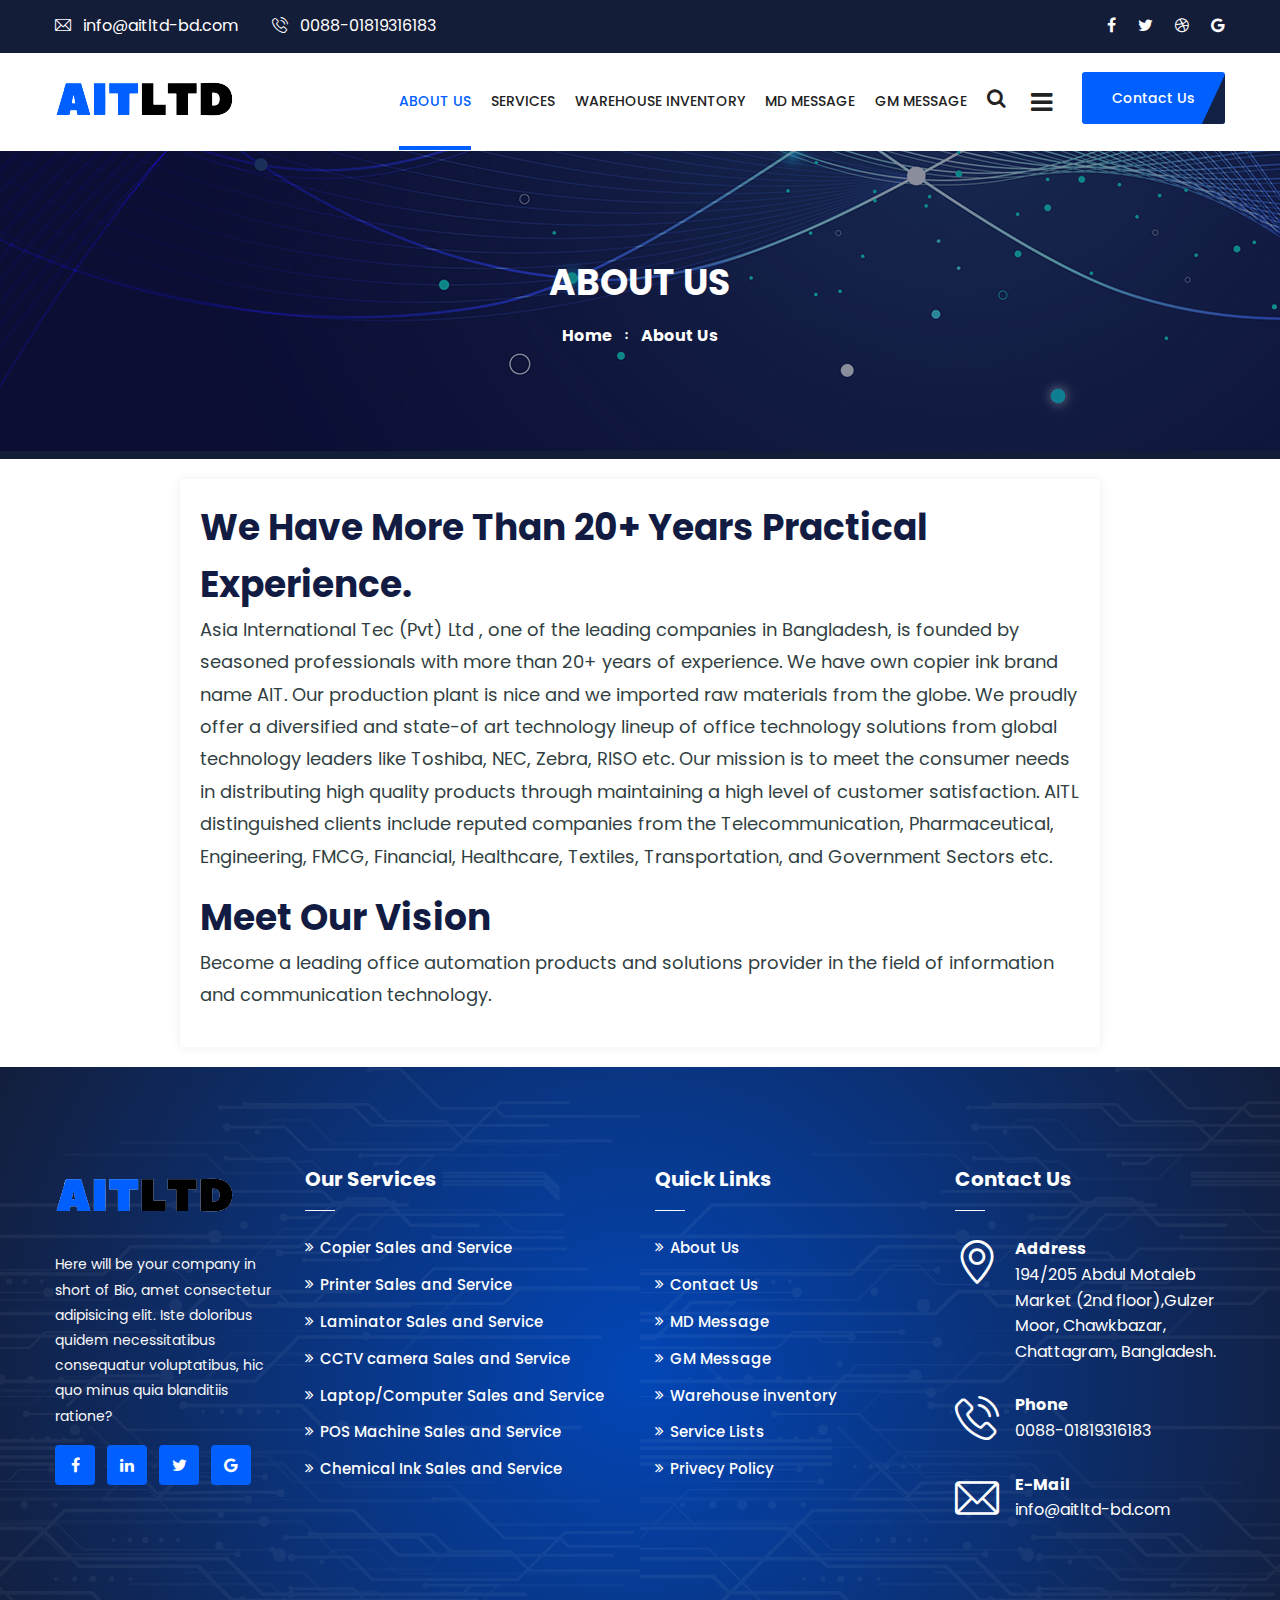
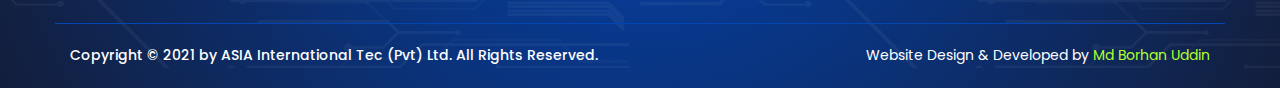
==== commit 2dec2e81: "change some styles" ====
--- a/about-details.html
+++ b/about-details.html
@@ -100,8 +100,6 @@
 						<div class="navbar-collapse collapse clearfix" id="navbarSupportedContent">
 							<ul class="navigation clearfix">
 								<li class="current "><a href="about.html">About Us</a>
-								</li>
-								<li class=""><a href="contact.html">Contact Us</a>
 								</li>
 								<li class=""><a href="services.html">Services</a>
 								</li>
--- a/css/style.css
+++ b/css/style.css
@@ -10707,12 +10707,17 @@
 .contact-info-section .info-column{
 	position:relative;
 	margin-bottom:30px;
+	height: 104%;
 }
 
 .contact-info-section .info-column .inner-column{
 	position:relative;
 	padding:30px 30px;
 	box-shadow:0px 0px 20px rgba(0,0,0,0.10);
+	min-height: 190px;
+	display: flex;
+	justify-content: center;
+	align-items: center;
 }
 
 .contact-info-section .info-column .inner-column .content{
